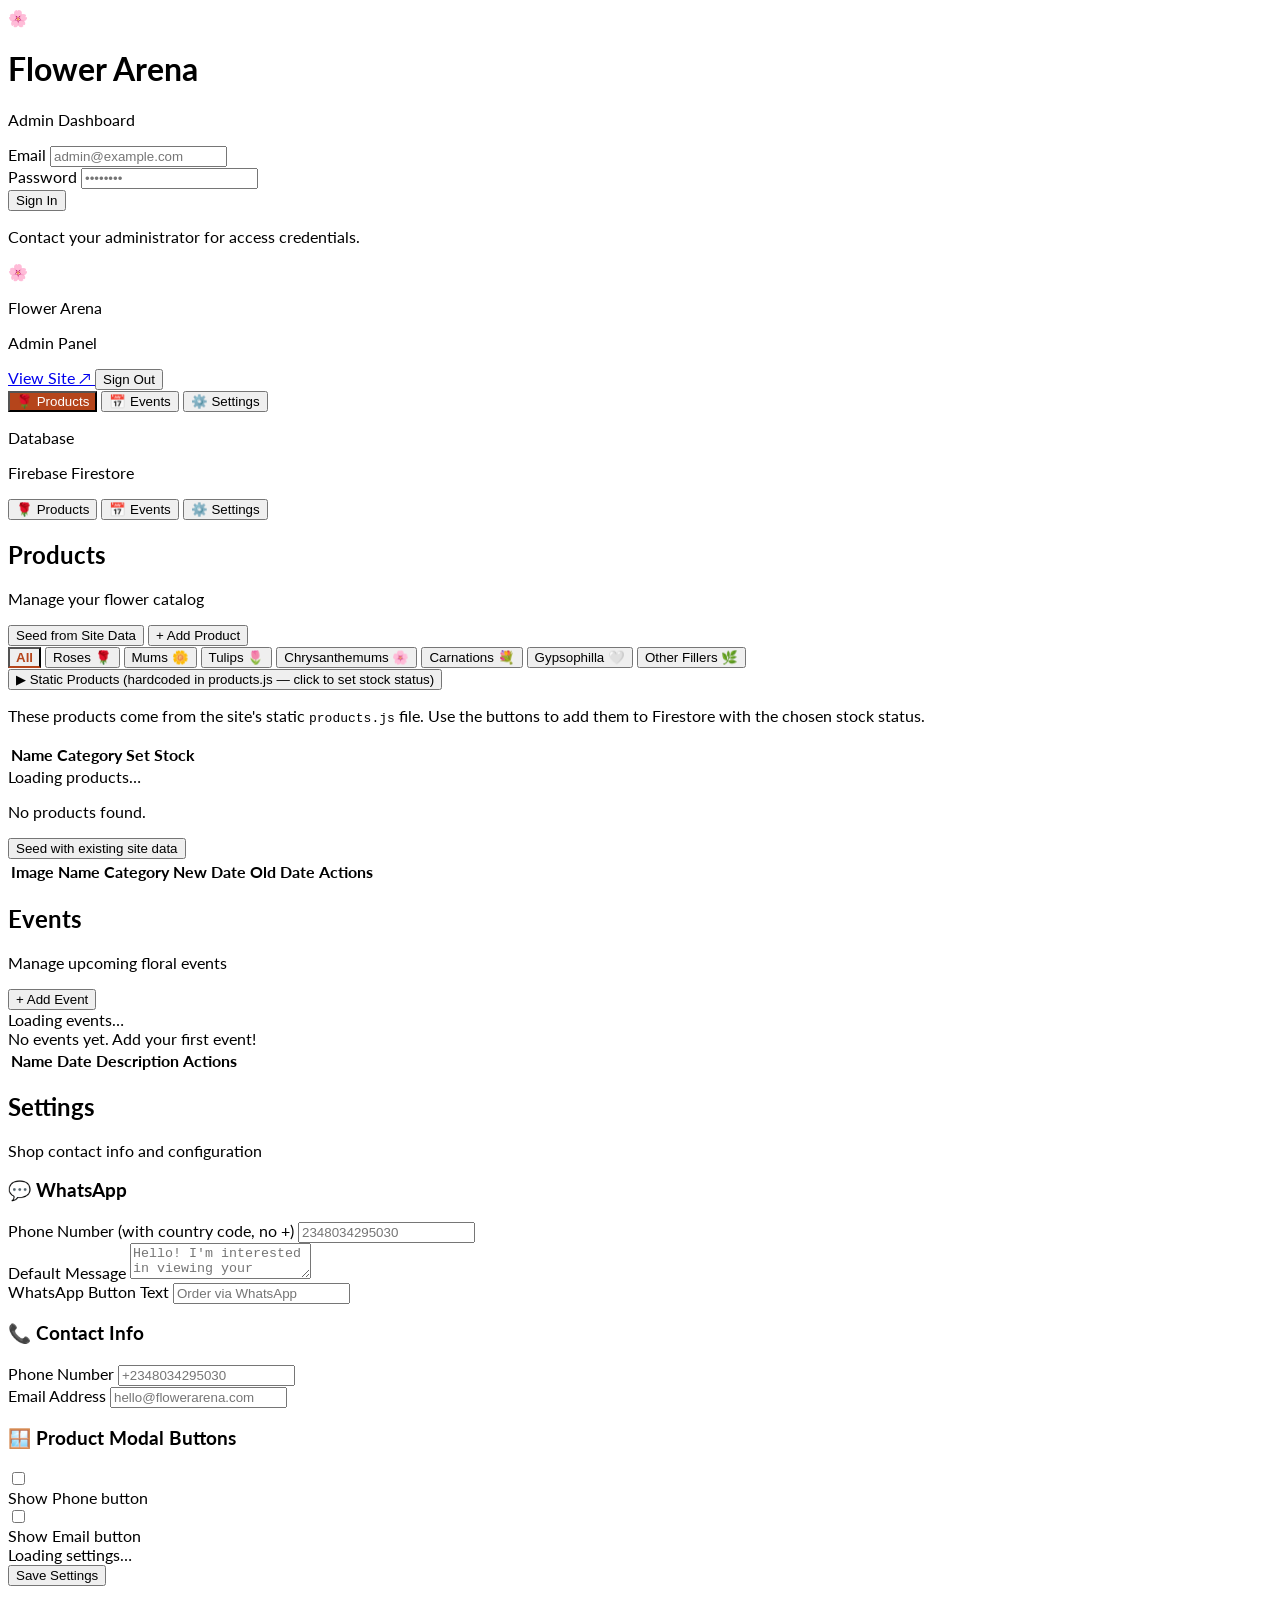
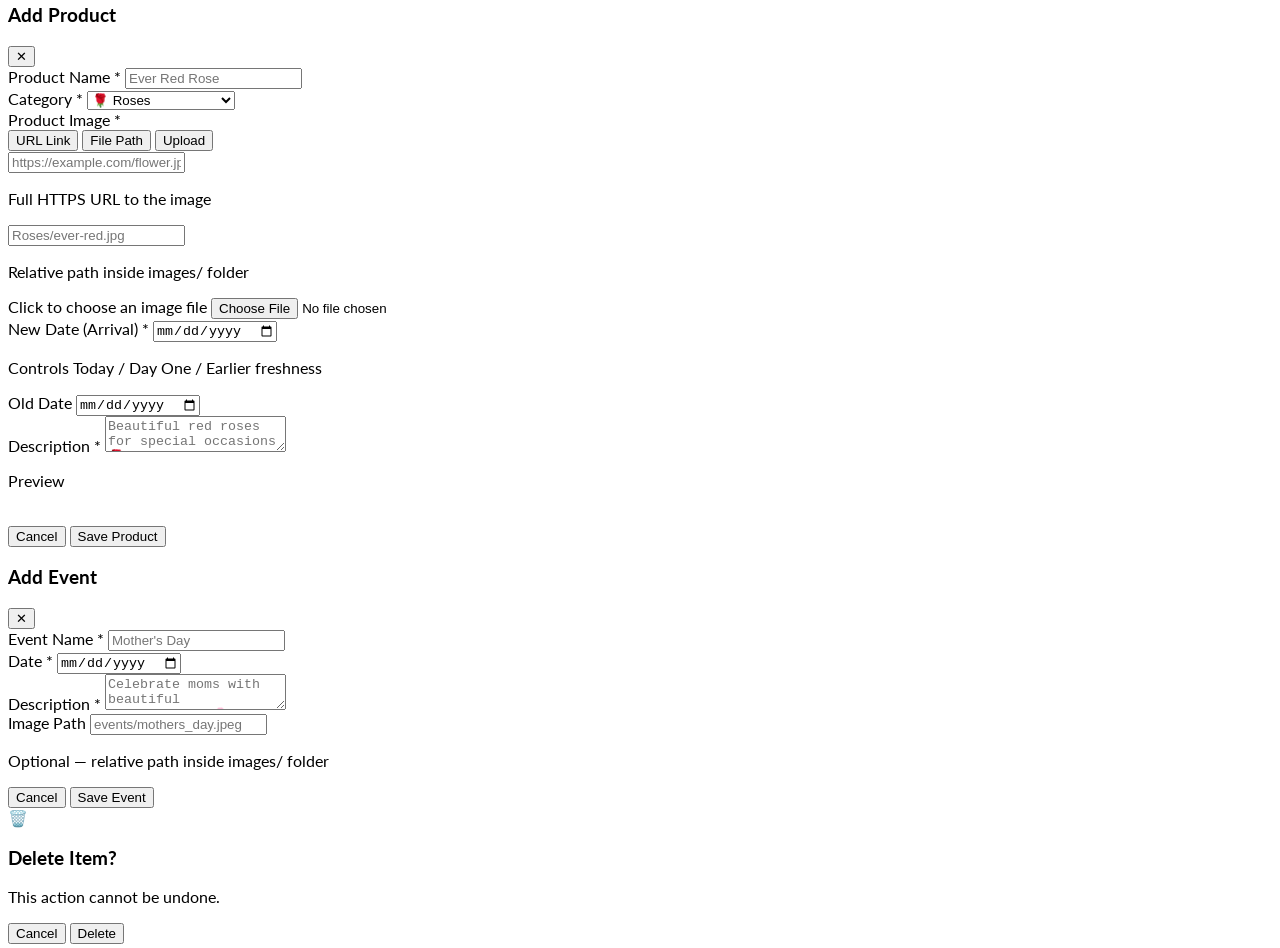
==== admin.html @ c1622f8e "fix: admin login — fix api/config.js CJS syntax and add fetch error handling Agent-Logs-Url: https:/" ====
<!DOCTYPE html>
<html lang="en">
<head>
  <meta charset="UTF-8">
  <meta name="viewport" content="width=device-width, initial-scale=1.0">
  <title>Flower Arena — Admin</title>
  <link rel="icon" href="data:image/svg+xml,<svg xmlns='http://www.w3.org/2000/svg'><text y='32' font-size='32'>⚙️</text></svg>">
  <link rel="preconnect" href="https://fonts.googleapis.com">
  <link rel="preconnect" href="https://fonts.gstatic.com" crossorigin>
  <link href="https://fonts.googleapis.com/css2?family=Playfair+Display:wght@400;700&family=Lato:wght@300;400;700&display=swap" rel="stylesheet">
  <script src="https://cdn.tailwindcss.com"></script>
  <script>
    tailwind.config = {
      theme: {
        extend: {
          fontFamily: {
            heading: ['"Playfair Display"', 'Georgia', 'serif'],
            body: ['"Lato"', 'Arial', 'sans-serif'],
          },
          colors: {
            primary: '#b5451b',
            accent: '#f4a261',
            espresso: '#3d2b1f',
            header: '#1e1008',
            cream: '#fdf6f0',
            muted: '#5a4a3f',
          }
        }
      }
    };
  </script>
  <style>
    body { font-family: 'Lato', sans-serif; }
    .sidebar-link { transition: background 0.15s, color 0.15s; }
    .sidebar-link.active { background: #b5451b; color: white; }
    .tab-active { border-bottom: 2px solid #b5451b; color: #b5451b; font-weight: 700; }
    .modal-overlay { background: rgba(30,16,8,0.55); backdrop-filter: blur(3px); }
    #toast { transition: opacity 0.3s, transform 0.3s; }
    .img-preview { max-height: 60px; max-width: 80px; object-fit: cover; border-radius: 6px; }
    tr:hover { background: #fdf6f0; }
    input[type=date]::-webkit-calendar-picker-indicator { cursor: pointer; }
  </style>
</head>
<body class="bg-gray-100 text-espresso font-body min-h-screen">

<!-- ═══════════════════════════════════════
     LOGIN SCREEN
═══════════════════════════════════════ -->
<div id="login-screen" class="min-h-screen flex items-center justify-center px-4 bg-gradient-to-br from-cream to-orange-50">
  <div class="bg-white rounded-3xl shadow-2xl p-8 w-full max-w-sm">
    <div class="text-center mb-7">
      <div class="text-5xl mb-3">🌸</div>
      <h1 class="font-heading text-2xl font-bold text-espresso">Flower Arena</h1>
      <p class="text-sm text-muted mt-1">Admin Dashboard</p>
    </div>
    <form id="login-form" class="space-y-4">
      <div>
        <label class="block text-xs font-bold uppercase tracking-wider text-muted mb-1">Email</label>
        <input id="login-email" type="email" required placeholder="admin@example.com"
          class="w-full border border-gray-200 rounded-xl px-4 py-3 text-sm focus:outline-none focus:ring-2 focus:ring-primary/40 transition">
      </div>
      <div>
        <label class="block text-xs font-bold uppercase tracking-wider text-muted mb-1">Password</label>
        <input id="login-password" type="password" required placeholder="••••••••"
          class="w-full border border-gray-200 rounded-xl px-4 py-3 text-sm focus:outline-none focus:ring-2 focus:ring-primary/40 transition">
      </div>
      <div id="login-error" class="hidden text-red-600 text-xs bg-red-50 rounded-lg px-3 py-2"></div>
      <button type="submit" id="login-btn"
        class="w-full bg-primary hover:bg-primary/90 text-white font-bold py-3 rounded-xl transition-all active:scale-95 shadow-lg shadow-primary/30">
        Sign In
      </button>
    </form>
    <p class="text-center text-xs text-muted mt-6 opacity-60">Contact your administrator for access credentials.</p>
  </div>
</div>

<!-- ═══════════════════════════════════════
     ADMIN APP
═══════════════════════════════════════ -->
<div id="admin-app" class="hidden min-h-screen flex flex-col">

  <!-- Top Header -->
  <header class="bg-header text-white flex items-center justify-between px-5 py-3 shadow-lg z-50 sticky top-0">
    <div class="flex items-center gap-3">
      <span class="text-2xl">🌸</span>
      <div>
        <p class="font-heading font-bold text-base leading-tight">Flower Arena</p>
        <p class="text-[10px] text-accent/80 uppercase tracking-widest">Admin Panel</p>
      </div>
    </div>
    <div class="flex items-center gap-3">
      <span id="admin-email" class="text-xs text-white/60 hidden sm:block"></span>
      <a href="/" target="_blank" class="text-xs text-accent hover:text-white transition px-3 py-1.5 rounded-lg hover:bg-white/10">
        View Site ↗
      </a>
      <button id="logout-btn" class="text-xs bg-white/10 hover:bg-white/20 text-white px-3 py-1.5 rounded-lg transition">
        Sign Out
      </button>
    </div>
  </header>

  <div class="flex flex-1 overflow-hidden">

    <!-- Sidebar -->
    <aside class="w-56 bg-espresso text-white flex-shrink-0 flex flex-col py-6 shadow-xl hidden md:flex">
      <nav class="space-y-1 px-3 flex-1">
        <button onclick="showSection('products')" id="nav-products"
          class="sidebar-link active w-full text-left px-4 py-3 rounded-xl text-sm font-bold flex items-center gap-3">
          <span>🌹</span> Products
        </button>
        <button onclick="showSection('events')" id="nav-events"
          class="sidebar-link w-full text-left px-4 py-3 rounded-xl text-sm font-bold flex items-center gap-3 text-white/70">
          <span>📅</span> Events
        </button>
        <button onclick="showSection('settings')" id="nav-settings"
          class="sidebar-link w-full text-left px-4 py-3 rounded-xl text-sm font-bold flex items-center gap-3 text-white/70">
          <span>⚙️</span> Settings
        </button>
      </nav>
      <div class="px-3 mt-4">
        <div class="bg-white/5 rounded-xl px-4 py-3">
          <p class="text-[10px] text-white/40 uppercase tracking-wider mb-1">Database</p>
          <p class="text-xs text-white/60">Firebase Firestore</p>
        </div>
      </div>
    </aside>

    <!-- Mobile Tab Bar -->
    <div class="md:hidden fixed bottom-0 left-0 right-0 bg-espresso z-40 flex border-t border-white/10">
      <button onclick="showSection('products')" id="mob-products" class="flex-1 py-3 text-xs flex flex-col items-center gap-0.5 text-white/50 transition">
        <span class="text-base">🌹</span> Products
      </button>
      <button onclick="showSection('events')" id="mob-events" class="flex-1 py-3 text-xs flex flex-col items-center gap-0.5 text-white/50 transition">
        <span class="text-base">📅</span> Events
      </button>
      <button onclick="showSection('settings')" id="mob-settings" class="flex-1 py-3 text-xs flex flex-col items-center gap-0.5 text-white/50 transition">
        <span class="text-base">⚙️</span> Settings
      </button>
    </div>

    <!-- Main Content -->
    <main class="flex-1 overflow-y-auto px-4 md:px-8 py-6 pb-20 md:pb-8">

      <!-- ── PRODUCTS SECTION ── -->
      <section id="section-products">
        <div class="flex flex-col sm:flex-row sm:items-center justify-between gap-3 mb-5">
          <div>
            <h2 class="font-heading text-2xl font-bold text-espresso">Products</h2>
            <p class="text-sm text-muted">Manage your flower catalog</p>
          </div>
          <div class="flex gap-2">
            <button onclick="seedFromStaticData()" id="seed-btn"
              class="text-xs border border-primary text-primary hover:bg-primary hover:text-white px-3 py-2 rounded-lg transition hidden">
              Seed from Site Data
            </button>
            <button onclick="openProductModal(null)"
              class="bg-primary hover:bg-primary/90 text-white text-sm font-bold px-4 py-2 rounded-lg transition shadow-sm flex items-center gap-2">
              <span class="text-base leading-none">+</span> Add Product
            </button>
          </div>
        </div>

        <!-- Category Filter -->
        <div class="flex flex-wrap gap-1 mb-4 border-b border-gray-200">
          <button onclick="filterProducts('All')" id="cat-All" class="tab-active px-4 py-2 text-sm">All</button>
          <button onclick="filterProducts('Roses')" id="cat-Roses" class="px-4 py-2 text-sm text-muted hover:text-primary transition">Roses 🌹</button>
          <button onclick="filterProducts('Mums')" id="cat-Mums" class="px-4 py-2 text-sm text-muted hover:text-primary transition">Mums 🌼</button>
          <button onclick="filterProducts('Tulips')" id="cat-Tulips" class="px-4 py-2 text-sm text-muted hover:text-primary transition">Tulips 🌷</button>
          <button onclick="filterProducts('Chrysanthemums')" id="cat-Chrysanthemums" class="px-4 py-2 text-sm text-muted hover:text-primary transition">Chrysanthemums 🌸</button>
          <button onclick="filterProducts('Carnations')" id="cat-Carnations" class="px-4 py-2 text-sm text-muted hover:text-primary transition">Carnations 💐</button>
          <button onclick="filterProducts('Gypsophilla')" id="cat-Gypsophilla" class="px-4 py-2 text-sm text-muted hover:text-primary transition">Gypsophilla 🤍</button>
          <button onclick="filterProducts('Other Fillers')" id="cat-Other-Fillers" class="px-4 py-2 text-sm text-muted hover:text-primary transition">Other Fillers 🌿</button>
        </div>

        <!-- Static Products Panel -->
        <div class="mb-4">
          <button type="button" onclick="toggleStaticPanel()"
            class="flex items-center gap-2 text-sm font-bold text-muted hover:text-primary transition px-1 py-2 w-full text-left">
            <span id="static-panel-arrow" class="transition-transform duration-200">▶</span>
            Static Products
            <span class="text-[10px] font-normal normal-case text-muted/70">(hardcoded in products.js — click to set stock status)</span>
          </button>
          <div id="static-products-panel" class="hidden bg-white rounded-2xl shadow-sm overflow-hidden mt-1">
            <div class="px-4 py-3 border-b border-gray-100 bg-amber-50">
              <p class="text-xs text-amber-800">These products come from the site's static <code class="font-mono">products.js</code> file. Use the buttons to add them to Firestore with the chosen stock status.</p>
            </div>
            <table class="w-full text-sm">
              <thead class="bg-gray-50 border-b border-gray-100">
                <tr>
                  <th class="text-left px-4 py-2 text-xs text-muted uppercase tracking-wider font-bold">Name</th>
                  <th class="text-left px-4 py-2 text-xs text-muted uppercase tracking-wider font-bold hidden sm:table-cell">Category</th>
                  <th class="text-right px-4 py-2 text-xs text-muted uppercase tracking-wider font-bold">Set Stock</th>
                </tr>
              </thead>
              <tbody id="static-products-tbody" class="divide-y divide-gray-50"></tbody>
            </table>
          </div>
        </div>

        <!-- Products Table -->
        <div class="bg-white rounded-2xl shadow-sm overflow-hidden">
          <div id="products-loading" class="py-12 text-center text-muted text-sm">Loading products…</div>
          <div id="products-empty" class="hidden py-12 text-center">
            <p class="text-muted text-sm mb-3">No products found.</p>
            <button onclick="seedFromStaticData()" class="text-sm text-primary underline hover:no-underline">Seed with existing site data</button>
          </div>
          <table id="products-table" class="hidden w-full text-sm">
            <thead class="bg-gray-50 border-b border-gray-100">
              <tr>
                <th class="text-left px-4 py-3 text-xs text-muted uppercase tracking-wider font-bold">Image</th>
                <th class="text-left px-4 py-3 text-xs text-muted uppercase tracking-wider font-bold">Name</th>
                <th class="text-left px-4 py-3 text-xs text-muted uppercase tracking-wider font-bold hidden sm:table-cell">Category</th>
                <th class="text-left px-4 py-3 text-xs text-muted uppercase tracking-wider font-bold hidden md:table-cell">New Date</th>
                <th class="text-left px-4 py-3 text-xs text-muted uppercase tracking-wider font-bold hidden lg:table-cell">Old Date</th>
                <th class="text-right px-4 py-3 text-xs text-muted uppercase tracking-wider font-bold">Actions</th>
              </tr>
            </thead>
            <tbody id="products-tbody" class="divide-y divide-gray-50"></tbody>
          </table>
        </div>
      </section>

      <!-- ── EVENTS SECTION ── -->
      <section id="section-events" class="hidden">
        <div class="flex flex-col sm:flex-row sm:items-center justify-between gap-3 mb-5">
          <div>
            <h2 class="font-heading text-2xl font-bold text-espresso">Events</h2>
            <p class="text-sm text-muted">Manage upcoming floral events</p>
          </div>
          <button onclick="openEventModal(null)"
            class="bg-primary hover:bg-primary/90 text-white text-sm font-bold px-4 py-2 rounded-lg transition shadow-sm flex items-center gap-2">
            <span class="text-base leading-none">+</span> Add Event
          </button>
        </div>
        <div class="bg-white rounded-2xl shadow-sm overflow-hidden">
          <div id="events-loading" class="py-12 text-center text-muted text-sm">Loading events…</div>
          <div id="events-empty" class="hidden py-12 text-center text-muted text-sm">No events yet. Add your first event!</div>
          <table id="events-table" class="hidden w-full text-sm">
            <thead class="bg-gray-50 border-b border-gray-100">
              <tr>
                <th class="text-left px-4 py-3 text-xs text-muted uppercase tracking-wider font-bold">Name</th>
                <th class="text-left px-4 py-3 text-xs text-muted uppercase tracking-wider font-bold hidden sm:table-cell">Date</th>
                <th class="text-left px-4 py-3 text-xs text-muted uppercase tracking-wider font-bold hidden md:table-cell">Description</th>
                <th class="text-right px-4 py-3 text-xs text-muted uppercase tracking-wider font-bold">Actions</th>
              </tr>
            </thead>
            <tbody id="events-tbody" class="divide-y divide-gray-50"></tbody>
          </table>
        </div>
      </section>

      <!-- ── SETTINGS SECTION ── -->
      <section id="section-settings" class="hidden">
        <div class="mb-5">
          <h2 class="font-heading text-2xl font-bold text-espresso">Settings</h2>
          <p class="text-sm text-muted">Shop contact info and configuration</p>
        </div>
        <div class="max-w-xl">
          <form id="settings-form" class="space-y-5">

            <!-- WhatsApp -->
            <div class="bg-white rounded-2xl shadow-sm p-5 space-y-4">
              <h3 class="font-bold text-espresso flex items-center gap-2 text-base">💬 WhatsApp</h3>
              <div>
                <label class="block text-xs font-bold uppercase tracking-wider text-muted mb-1">Phone Number <span class="text-gray-400 font-normal normal-case">(with country code, no +)</span></label>
                <input id="cfg-wa-number" type="text" placeholder="2348034295030"
                  class="w-full border border-gray-200 rounded-xl px-4 py-2.5 text-sm focus:outline-none focus:ring-2 focus:ring-primary/40">
              </div>
              <div>
                <label class="block text-xs font-bold uppercase tracking-wider text-muted mb-1">Default Message</label>
                <textarea id="cfg-wa-msg" rows="2" placeholder="Hello! I'm interested in viewing your products."
                  class="w-full border border-gray-200 rounded-xl px-4 py-2.5 text-sm focus:outline-none focus:ring-2 focus:ring-primary/40 resize-none"></textarea>
              </div>
              <div>
                <label class="block text-xs font-bold uppercase tracking-wider text-muted mb-1">WhatsApp Button Text</label>
                <input id="cfg-wa-btn-text" type="text" placeholder="Order via WhatsApp"
                  class="w-full border border-gray-200 rounded-xl px-4 py-2.5 text-sm focus:outline-none focus:ring-2 focus:ring-primary/40">
              </div>
            </div>

            <!-- Contact -->
            <div class="bg-white rounded-2xl shadow-sm p-5 space-y-4">
              <h3 class="font-bold text-espresso flex items-center gap-2 text-base">📞 Contact Info</h3>
              <div>
                <label class="block text-xs font-bold uppercase tracking-wider text-muted mb-1">Phone Number</label>
                <input id="cfg-phone" type="text" placeholder="+2348034295030"
                  class="w-full border border-gray-200 rounded-xl px-4 py-2.5 text-sm focus:outline-none focus:ring-2 focus:ring-primary/40">
              </div>
              <div>
                <label class="block text-xs font-bold uppercase tracking-wider text-muted mb-1">Email Address</label>
                <input id="cfg-email" type="email" placeholder="hello@flowerarena.com"
                  class="w-full border border-gray-200 rounded-xl px-4 py-2.5 text-sm focus:outline-none focus:ring-2 focus:ring-primary/40">
              </div>
            </div>

            <!-- Modal Buttons -->
            <div class="bg-white rounded-2xl shadow-sm p-5 space-y-3">
              <h3 class="font-bold text-espresso flex items-center gap-2 text-base">🪟 Product Modal Buttons</h3>
              <label class="flex items-center gap-3 cursor-pointer">
                <div class="relative">
                  <input id="cfg-show-phone" type="checkbox" class="sr-only peer">
                  <div class="w-10 h-6 bg-gray-200 rounded-full peer-checked:bg-primary transition-colors"></div>
                  <div class="absolute top-0.5 left-0.5 w-5 h-5 bg-white rounded-full shadow transition-transform peer-checked:translate-x-4"></div>
                </div>
                <span class="text-sm text-espresso">Show Phone button</span>
              </label>
              <label class="flex items-center gap-3 cursor-pointer">
                <div class="relative">
                  <input id="cfg-show-email" type="checkbox" class="sr-only peer">
                  <div class="w-10 h-6 bg-gray-200 rounded-full peer-checked:bg-primary transition-colors"></div>
                  <div class="absolute top-0.5 left-0.5 w-5 h-5 bg-white rounded-full shadow transition-transform peer-checked:translate-x-4"></div>
                </div>
                <span class="text-sm text-espresso">Show Email button</span>
              </label>
            </div>

            <div id="settings-loading" class="hidden text-center text-muted text-sm py-2">Loading settings…</div>

            <button type="submit"
              class="w-full bg-primary hover:bg-primary/90 text-white font-bold py-3 rounded-xl transition active:scale-95 shadow-lg shadow-primary/20">
              Save Settings
            </button>
          </form>
        </div>
      </section>

    </main>
  </div>
</div>

<!-- ═══════════════════════════════════════
     PRODUCT MODAL
═══════════════════════════════════════ -->
<div id="product-modal" class="fixed inset-0 z-[200] hidden items-center justify-center p-4">
  <div class="absolute inset-0 modal-overlay" onclick="closeProductModal()"></div>
  <div class="relative bg-white rounded-2xl shadow-2xl w-full max-w-lg overflow-hidden">
    <div class="flex items-center justify-between px-6 py-4 border-b border-gray-100">
      <h3 id="product-modal-title" class="font-heading font-bold text-lg text-espresso">Add Product</h3>
      <button onclick="closeProductModal()" class="text-muted hover:text-espresso text-xl leading-none">✕</button>
    </div>
    <form id="product-form" class="p-6 space-y-4 max-h-[80vh] overflow-y-auto">
      <input type="hidden" id="product-id">
      <div class="grid grid-cols-2 gap-4">
        <div class="col-span-2">
          <label class="block text-xs font-bold uppercase tracking-wider text-muted mb-1">Product Name *</label>
          <input id="p-name" type="text" required placeholder="Ever Red Rose"
            class="w-full border border-gray-200 rounded-xl px-4 py-2.5 text-sm focus:outline-none focus:ring-2 focus:ring-primary/40">
        </div>
        <div>
          <label class="block text-xs font-bold uppercase tracking-wider text-muted mb-1">Category *</label>
          <select id="p-category" required
            class="w-full border border-gray-200 rounded-xl px-4 py-2.5 text-sm focus:outline-none focus:ring-2 focus:ring-primary/40 bg-white">
            <option value="Roses">🌹 Roses</option>
            <option value="Mums">🌼 Mums</option>
            <option value="Tulips">🌷 Tulips</option>
            <option value="Chrysanthemums">🌸 Chrysanthemums</option>
            <option value="Carnations">💐 Carnations</option>
            <option value="Gypsophilla">🤍 Gypsophilla</option>
            <option value="Other Fillers">🌿 Other Fillers</option>
          </select>
        </div>
        <div class="col-span-2">
          <label class="block text-xs font-bold uppercase tracking-wider text-muted mb-2">Product Image *</label>
          <!-- Image source tabs -->
          <div class="flex gap-1 mb-3 bg-gray-100 rounded-lg p-1">
            <button type="button" id="img-tab-url" onclick="switchImgTab('url')"
              class="img-tab flex-1 text-xs py-1.5 rounded-md font-medium transition bg-white text-primary shadow-sm">URL Link</button>
            <button type="button" id="img-tab-path" onclick="switchImgTab('path')"
              class="img-tab flex-1 text-xs py-1.5 rounded-md font-medium transition text-muted">File Path</button>
            <button type="button" id="img-tab-upload" onclick="switchImgTab('upload')"
              class="img-tab flex-1 text-xs py-1.5 rounded-md font-medium transition text-muted">Upload</button>
          </div>
          <!-- URL input -->
          <div id="img-input-url">
            <input id="p-image-url" type="url" placeholder="https://example.com/flower.jpg"
              class="w-full border border-gray-200 rounded-xl px-4 py-2.5 text-sm focus:outline-none focus:ring-2 focus:ring-primary/40">
            <p class="text-[10px] text-muted mt-1">Full HTTPS URL to the image</p>
          </div>
          <!-- Path input -->
          <div id="img-input-path" class="hidden">
            <input id="p-image-path" type="text" placeholder="Roses/ever-red.jpg"
              class="w-full border border-gray-200 rounded-xl px-4 py-2.5 text-sm focus:outline-none focus:ring-2 focus:ring-primary/40">
            <p class="text-[10px] text-muted mt-1">Relative path inside images/ folder</p>
          </div>
          <!-- Upload input -->
          <div id="img-input-upload" class="hidden">
            <label class="block w-full cursor-pointer border-2 border-dashed border-gray-200 rounded-xl px-4 py-4 text-sm text-center hover:border-primary/40 transition">
              <span id="upload-label-text">Click to choose an image file</span>
              <input id="p-image-file" type="file" accept="image/*" class="hidden">
            </label>
            <div id="upload-status" class="hidden text-xs mt-1"></div>
          </div>
          <!-- Hidden field carrying final image value -->
          <input type="hidden" id="p-image">
        </div>
        <div>
          <label class="block text-xs font-bold uppercase tracking-wider text-muted mb-1">New Date (Arrival) *</label>
          <input id="p-new" type="date" required
            class="w-full border border-gray-200 rounded-xl px-4 py-2.5 text-sm focus:outline-none focus:ring-2 focus:ring-primary/40">
          <p class="text-[10px] text-muted mt-1">Controls Today / Day One / Earlier freshness</p>
        </div>
        <div>
          <label class="block text-xs font-bold uppercase tracking-wider text-muted mb-1">Old Date</label>
          <input id="p-old" type="date"
            class="w-full border border-gray-200 rounded-xl px-4 py-2.5 text-sm focus:outline-none focus:ring-2 focus:ring-primary/40">
        </div>
        <div class="col-span-2">
          <label class="block text-xs font-bold uppercase tracking-wider text-muted mb-1">Description *</label>
          <textarea id="p-description" required rows="2" placeholder="Beautiful red roses for special occasions 🌹"
            class="w-full border border-gray-200 rounded-xl px-4 py-2.5 text-sm focus:outline-none focus:ring-2 focus:ring-primary/40 resize-none"></textarea>
        </div>
      </div>
      <!-- Image preview -->
      <div id="p-preview-wrap" class="hidden">
        <p class="text-xs text-muted uppercase tracking-wider font-bold mb-1">Preview</p>
        <img id="p-preview" src="" alt="" class="img-preview">
      </div>
      <div class="flex gap-3 pt-2">
        <button type="button" onclick="closeProductModal()"
          class="flex-1 border border-gray-200 text-muted py-2.5 rounded-xl text-sm font-bold hover:bg-gray-50 transition">Cancel</button>
        <button type="submit"
          class="flex-1 bg-primary text-white py-2.5 rounded-xl text-sm font-bold hover:bg-primary/90 transition shadow-sm">Save Product</button>
      </div>
    </form>
  </div>
</div>

<!-- ═══════════════════════════════════════
     EVENT MODAL
═══════════════════════════════════════ -->
<div id="event-modal" class="fixed inset-0 z-[200] hidden items-center justify-center p-4">
  <div class="absolute inset-0 modal-overlay" onclick="closeEventModal()"></div>
  <div class="relative bg-white rounded-2xl shadow-2xl w-full max-w-md overflow-hidden">
    <div class="flex items-center justify-between px-6 py-4 border-b border-gray-100">
      <h3 id="event-modal-title" class="font-heading font-bold text-lg text-espresso">Add Event</h3>
      <button onclick="closeEventModal()" class="text-muted hover:text-espresso text-xl leading-none">✕</button>
    </div>
    <form id="event-form" class="p-6 space-y-4">
      <input type="hidden" id="event-id">
      <div>
        <label class="block text-xs font-bold uppercase tracking-wider text-muted mb-1">Event Name *</label>
        <input id="e-name" type="text" required placeholder="Mother's Day"
          class="w-full border border-gray-200 rounded-xl px-4 py-2.5 text-sm focus:outline-none focus:ring-2 focus:ring-primary/40">
      </div>
      <div>
        <label class="block text-xs font-bold uppercase tracking-wider text-muted mb-1">Date *</label>
        <input id="e-date" type="date" required
          class="w-full border border-gray-200 rounded-xl px-4 py-2.5 text-sm focus:outline-none focus:ring-2 focus:ring-primary/40">
      </div>
      <div>
        <label class="block text-xs font-bold uppercase tracking-wider text-muted mb-1">Description *</label>
        <textarea id="e-description" required rows="2" placeholder="Celebrate moms with beautiful arrangements 🌸"
          class="w-full border border-gray-200 rounded-xl px-4 py-2.5 text-sm focus:outline-none focus:ring-2 focus:ring-primary/40 resize-none"></textarea>
      </div>
      <div>
        <label class="block text-xs font-bold uppercase tracking-wider text-muted mb-1">Image Path</label>
        <input id="e-image" type="text" placeholder="events/mothers_day.jpeg"
          class="w-full border border-gray-200 rounded-xl px-4 py-2.5 text-sm focus:outline-none focus:ring-2 focus:ring-primary/40">
        <p class="text-[10px] text-muted mt-1">Optional — relative path inside images/ folder</p>
      </div>
      <div class="flex gap-3 pt-2">
        <button type="button" onclick="closeEventModal()"
          class="flex-1 border border-gray-200 text-muted py-2.5 rounded-xl text-sm font-bold hover:bg-gray-50 transition">Cancel</button>
        <button type="submit"
          class="flex-1 bg-primary text-white py-2.5 rounded-xl text-sm font-bold hover:bg-primary/90 transition shadow-sm">Save Event</button>
      </div>
    </form>
  </div>
</div>

<!-- ═══════════════════════════════════════
     CONFIRM DELETE MODAL
═══════════════════════════════════════ -->
<div id="confirm-modal" class="fixed inset-0 z-[300] hidden items-center justify-center p-4">
  <div class="absolute inset-0 modal-overlay" onclick="closeConfirm()"></div>
  <div class="relative bg-white rounded-2xl shadow-2xl w-full max-w-sm p-6 text-center">
    <div class="text-4xl mb-3">🗑️</div>
    <h3 class="font-heading font-bold text-lg text-espresso mb-1">Delete Item?</h3>
    <p id="confirm-msg" class="text-sm text-muted mb-5">This action cannot be undone.</p>
    <div class="flex gap-3">
      <button onclick="closeConfirm()" class="flex-1 border border-gray-200 text-muted py-2.5 rounded-xl text-sm font-bold hover:bg-gray-50 transition">Cancel</button>
      <button id="confirm-yes" class="flex-1 bg-red-500 text-white py-2.5 rounded-xl text-sm font-bold hover:bg-red-600 transition">Delete</button>
    </div>
  </div>
</div>

<!-- Toast -->
<div id="toast" class="fixed bottom-24 md:bottom-6 left-1/2 -translate-x-1/2 z-[500] opacity-0 pointer-events-none px-5 py-3 rounded-xl text-white text-sm font-bold shadow-xl transform translate-y-2">
</div>

<!-- Static data (for seeding Firestore) -->
<script src="config.js"></script>
<script src="products.js"></script>
<script src="events.js"></script>

<!-- Firebase -->
<script type="module">
import { initializeApp } from "https://www.gstatic.com/firebasejs/12.11.0/firebase-app.js";
import { getAuth, signInWithEmailAndPassword, signOut, onAuthStateChanged }
  from "https://www.gstatic.com/firebasejs/12.11.0/firebase-auth.js";
import { getFirestore, collection, getDocs, addDoc, setDoc,
  doc, deleteDoc, updateDoc, getDoc, query, orderBy }
  from "https://www.gstatic.com/firebasejs/12.11.0/firebase-firestore.js";

// ── Fetch config from Vercel serverless function ───
let app, auth, db;
try {
  const cfgRes = await fetch('/api/config');
  if (!cfgRes.ok) throw new Error(`/api/config returned ${cfgRes.status}`);
  const cfg = await cfgRes.json();
  app  = initializeApp(cfg.firebase);
  auth = getAuth(app);
  db   = getFirestore(app);
} catch (err) {
  console.error('[Flower Arena] Failed to load config:', err);
  const errEl = document.getElementById('login-error');
  if (errEl) {
    errEl.textContent = 'Configuration error — please check Vercel environment variables.';
    errEl.classList.remove('hidden');
  }
  throw err; // stop module execution
}

// ── Data State ─────────────────────────────────────
let allProducts = [];
let allEvents = [];
let currentFilter = 'All';
let confirmCallback = null;

// ── Auth ───────────────────────────────────────────
onAuthStateChanged(auth, user => {
  if (user) {
    document.getElementById('login-screen').classList.add('hidden');
    document.getElementById('admin-app').classList.remove('hidden');
    document.getElementById('admin-app').classList.add('flex');
    const emailEl = document.getElementById('admin-email');
    if (emailEl) emailEl.textContent = user.email;
    loadAllData();
  } else {
    document.getElementById('login-screen').classList.remove('hidden');
    document.getElementById('admin-app').classList.add('hidden');
    document.getElementById('admin-app').classList.remove('flex');
  }
});

document.getElementById('login-form').addEventListener('submit', async e => {
  e.preventDefault();
  const email = document.getElementById('login-email').value.trim();
  const password = document.getElementById('login-password').value;
  const btn = document.getElementById('login-btn');
  const err = document.getElementById('login-error');
  btn.textContent = 'Signing in…';
  btn.disabled = true;
  err.classList.add('hidden');
  try {
    await signInWithEmailAndPassword(auth, email, password);
  } catch (error) {
    err.textContent = friendlyAuthError(error.code);
    err.classList.remove('hidden');
    btn.textContent = 'Sign In';
    btn.disabled = false;
  }
});

document.getElementById('logout-btn').addEventListener('click', async () => {
  await signOut(auth);
});

function friendlyAuthError(code) {
  const map = {
    'auth/invalid-credential': 'Invalid email or password.',
    'auth/user-not-found': 'No account found with that email.',
    'auth/wrong-password': 'Incorrect password.',
    'auth/too-many-requests': 'Too many attempts. Please wait and try again.',
  };
  return map[code] || 'Sign-in failed. Please try again.';
}

// ── Load Data ──────────────────────────────────────
async function loadAllData() {
  await Promise.all([loadProducts(), loadEvents(), loadConfig()]);
}

async function loadProducts() {
  const tbody = document.getElementById('products-tbody');
  allProducts = [];
  try {
    const snap = await getDocs(collection(db, 'products'));
    snap.forEach(d => allProducts.push({ id: d.id, ...d.data() }));
    allProducts.sort((a, b) => {
      if (a.category !== b.category) return a.category.localeCompare(b.category);
      return (a.order || 0) - (b.order || 0);
    });
  } catch(e) { showToast('Failed to load products', 'error'); }
  renderProducts();
}

async function loadEvents() {
  allEvents = [];
  try {
    const snap = await getDocs(collection(db, 'events'));
    snap.forEach(d => allEvents.push({ id: d.id, ...d.data() }));
    allEvents.sort((a, b) => (a.date || '').localeCompare(b.date || ''));
  } catch(e) { showToast('Failed to load events', 'error'); }
  renderEvents();
}

async function loadConfig() {
  const el = id => document.getElementById(id);
  document.getElementById('settings-loading').classList.remove('hidden');
  try {
    const snap = await getDoc(doc(db, 'config', 'shopConfig'));
    if (snap.exists()) {
      const c = snap.data();
      el('cfg-wa-number').value = c.whatsapp?.number || '';
      el('cfg-wa-msg').value = c.whatsapp?.defaultMessage || '';
      el('cfg-wa-btn-text').value = c.modal?.whatsappBtnText || '';
      el('cfg-phone').value = c.phone || '';
      el('cfg-email').value = c.email || '';
      el('cfg-show-phone').checked = c.modal?.showPhoneBtn !== false;
      el('cfg-show-email').checked = c.modal?.showEmailBtn !== false;
    } else {
      // Seed from static config.js
      if (typeof shopConfig !== 'undefined') {
        const c = shopConfig;
        el('cfg-wa-number').value = c.whatsapp?.number || '';
        el('cfg-wa-msg').value = c.whatsapp?.defaultMessage || '';
        el('cfg-wa-btn-text').value = c.modal?.whatsappBtnText || '';
        el('cfg-phone').value = c.phone || '';
        el('cfg-email').value = c.email || '';
        el('cfg-show-phone').checked = c.modal?.showPhoneBtn !== false;
        el('cfg-show-email').checked = c.modal?.showEmailBtn !== false;
      }
    }
  } catch(e) { showToast('Failed to load settings', 'error'); }
  document.getElementById('settings-loading').classList.add('hidden');
}

// ── Render Products ────────────────────────────────
window.filterProducts = function(cat) {
  currentFilter = cat;
  document.querySelectorAll('[id^="cat-"]').forEach(btn => {
    btn.classList.remove('tab-active');
    btn.classList.add('text-muted');
  });
  const safeId = 'cat-' + cat.replace(/\s+/g, '-');
  const active = document.getElementById(safeId);
  if (active) { active.classList.add('tab-active'); active.classList.remove('text-muted'); }
  renderProducts();
};

function renderProducts() {
  const loading = document.getElementById('products-loading');
  const empty = document.getElementById('products-empty');
  const table = document.getElementById('products-table');
  const tbody = document.getElementById('products-tbody');
  const seedBtn = document.getElementById('seed-btn');

  loading.classList.add('hidden');
  const filtered = currentFilter === 'All' ? allProducts : allProducts.filter(p => p.category === currentFilter);

  if (allProducts.length === 0) {
    empty.classList.remove('hidden');
    table.classList.add('hidden');
    seedBtn.classList.remove('hidden');
    return;
  }
  empty.classList.add('hidden');
  seedBtn.classList.add('hidden');
  table.classList.remove('hidden');

  tbody.innerHTML = filtered.map(p => {
    const imgSrc = /^https?:\/\//.test(p.image) ? escHtml(p.image) : 'images/' + escHtml(p.image);
    return `
    <tr class="transition-colors">
      <td class="px-4 py-3">
        <img src="${imgSrc}" alt="" class="img-preview"
          onerror="this.style.opacity=0.3; this.title='Image not found';">
      </td>
      <td class="px-4 py-3">
        <p class="font-bold text-espresso text-sm">${escHtml(p.name)}</p>
        <p class="text-muted text-[11px] max-w-[180px] truncate">${escHtml(p.description || '')}</p>
      </td>
      <td class="px-4 py-3 hidden sm:table-cell">
        <span class="inline-block px-2 py-0.5 rounded-full text-[10px] font-bold uppercase bg-orange-50 text-primary border border-orange-100">
          ${escHtml(p.category)}
        </span>
      </td>
      <td class="px-4 py-3 hidden md:table-cell">
        <span class="text-xs font-mono text-espresso">${escHtml(p.New || '—')}</span>
        <span class="block text-[10px] text-muted">${freshnessLabel(p.New)}</span>
      </td>
      <td class="px-4 py-3 hidden lg:table-cell text-xs font-mono text-muted">${escHtml(p.Old || '—')}</td>
      <td class="px-4 py-3 text-right">
        <button onclick="setStockStatus('${p.id}','fresh')"
          class="text-[10px] px-2 py-1 rounded-lg border border-green-200 text-green-700 hover:bg-green-50 transition mr-1" title="Set In-Stock Fresh (today)">✅ Fresh</button>
        <button onclick="setStockStatus('${p.id}','still')"
          class="text-[10px] px-2 py-1 rounded-lg border border-yellow-200 text-yellow-700 hover:bg-yellow-50 transition mr-1" title="Set Still In-Stock (yesterday)">🟡 Still</button>
        <button onclick="openProductModal('${p.id}')"
          class="text-xs px-3 py-1.5 rounded-lg border border-gray-200 hover:bg-gray-50 transition mr-1 text-espresso">Edit</button>
        <button onclick="confirmDelete('product','${p.id}','${escHtml(p.name)}')"
          class="text-xs px-3 py-1.5 rounded-lg border border-red-100 text-red-500 hover:bg-red-50 transition">Delete</button>
      </td>
    </tr>
  `}).join('');
}

function freshnessLabel(dateStr) {
  if (!dateStr) return '';
  const today = new Date().toISOString().split('T')[0];
  const yesterday = new Date(Date.now()-86400000).toISOString().split('T')[0];
  const twoDaysAgo = new Date(Date.now()-2*86400000).toISOString().split('T')[0];
  if (dateStr >= today) return '✅ In-Stock Fresh';
  if (dateStr === yesterday || dateStr === twoDaysAgo) return '🟡 Still In-Stock';
  return '⚫ Out of Stock';
}

// ── Render Events ──────────────────────────────────
function renderEvents() {
  const loading = document.getElementById('events-loading');
  const empty = document.getElementById('events-empty');
  const table = document.getElementById('events-table');
  const tbody = document.getElementById('events-tbody');

  loading.classList.add('hidden');
  if (allEvents.length === 0) {
    empty.classList.remove('hidden');
    table.classList.add('hidden');
    return;
  }
  empty.classList.add('hidden');
  table.classList.remove('hidden');

  tbody.innerHTML = allEvents.map(ev => {
    const displayDate = ev.date ? new Date(ev.date + 'T00:00:00').toLocaleDateString('en-US', { year:'numeric', month:'short', day:'numeric' }) : '—';
    return `
    <tr class="transition-colors">
      <td class="px-4 py-3">
        <p class="font-bold text-espresso text-sm">${escHtml(ev.name)}</p>
      </td>
      <td class="px-4 py-3 hidden sm:table-cell text-sm text-muted">${displayDate}</td>
      <td class="px-4 py-3 hidden md:table-cell text-xs text-muted max-w-[220px] truncate">${escHtml(ev.description || '')}</td>
      <td class="px-4 py-3 text-right">
        <button onclick="openEventModal('${ev.id}')"
          class="text-xs px-3 py-1.5 rounded-lg border border-gray-200 hover:bg-gray-50 transition mr-1 text-espresso">Edit</button>
        <button onclick="confirmDelete('event','${ev.id}','${escHtml(ev.name)}')"
          class="text-xs px-3 py-1.5 rounded-lg border border-red-100 text-red-500 hover:bg-red-50 transition">Delete</button>
      </td>
    </tr>
  `}).join('');
}

// ── Product Modal ──────────────────────────────────
window.openProductModal = function(productId) {
  const modal = document.getElementById('product-modal');
  const form = document.getElementById('product-form');
  const title = document.getElementById('product-modal-title');
  form.reset();
  document.getElementById('p-preview-wrap').classList.add('hidden');
  document.getElementById('p-image').value = '';
  switchImgTab('url');

  if (productId) {
    const p = allProducts.find(x => x.id === productId);
    if (!p) return;
    title.textContent = 'Edit Product';
    document.getElementById('product-id').value = productId;
    document.getElementById('p-name').value = p.name || '';
    document.getElementById('p-category').value = p.category || 'Roses';
    document.getElementById('p-description').value = p.description || '';
    document.getElementById('p-new').value = p.New || '';
    document.getElementById('p-old').value = p.Old || '';
    if (p.image) {
      document.getElementById('p-image').value = p.image;
      if (/^https?:\/\//.test(p.image)) {
        switchImgTab('url');
        document.getElementById('p-image-url').value = p.image;
      } else {
        switchImgTab('path');
        document.getElementById('p-image-path').value = p.image;
      }
      const prev = document.getElementById('p-preview');
      prev.src = /^https?:\/\//.test(p.image) ? p.image : 'images/' + p.image;
      document.getElementById('p-preview-wrap').classList.remove('hidden');
    }
  } else {
    title.textContent = 'Add Product';
    document.getElementById('product-id').value = '';
    document.getElementById('p-new').value = new Date().toISOString().split('T')[0];
  }
  modal.classList.remove('hidden');
  modal.classList.add('flex');
};

window.closeProductModal = function() {
  document.getElementById('product-modal').classList.add('hidden');
  document.getElementById('product-modal').classList.remove('flex');
};

document.getElementById('product-form').addEventListener('submit', async e => {
  e.preventDefault();
  const id = document.getElementById('product-id').value;
  const imageVal = document.getElementById('p-image').value.trim();
  if (!imageVal) {
    showToast('Please provide a product image', 'error');
    return;
  }
  const data = {
    name: document.getElementById('p-name').value.trim(),
    category: document.getElementById('p-category').value,
    image: imageVal,
    description: document.getElementById('p-description').value.trim(),
    New: document.getElementById('p-new').value,
    Old: document.getElementById('p-old').value,
  };
  const btn = e.submitter;
  btn.textContent = 'Saving…';
  btn.disabled = true;
  try {
    if (id) {
      await updateDoc(doc(db, 'products', id), data);
      showToast('Product updated ✓', 'success');
    } else {
      await addDoc(collection(db, 'products'), data);
      showToast('Product added ✓', 'success');
    }
    closeProductModal();
    await loadProducts();
  } catch(err) {
    showToast('Save failed: ' + err.message, 'error');
  } finally {
    btn.textContent = 'Save Product';
    btn.disabled = false;
  }
});

// ── Event Modal ────────────────────────────────────
window.openEventModal = function(eventId) {
  const modal = document.getElementById('event-modal');
  const form = document.getElementById('event-form');
  form.reset();
  const title = document.getElementById('event-modal-title');

  if (eventId) {
    const ev = allEvents.find(x => x.id === eventId);
    if (!ev) return;
    title.textContent = 'Edit Event';
    document.getElementById('event-id').value = eventId;
    document.getElementById('e-name').value = ev.name || '';
    document.getElementById('e-date').value = ev.date || '';
    document.getElementById('e-description').value = ev.description || '';
    document.getElementById('e-image').value = ev.image || '';
  } else {
    title.textContent = 'Add Event';
    document.getElementById('event-id').value = '';
  }
  modal.classList.remove('hidden');
  modal.classList.add('flex');
};

window.closeEventModal = function() {
  document.getElementById('event-modal').classList.add('hidden');
  document.getElementById('event-modal').classList.remove('flex');
};

document.getElementById('event-form').addEventListener('submit', async e => {
  e.preventDefault();
  const id = document.getElementById('event-id').value;
  const data = {
    name: document.getElementById('e-name').value.trim(),
    date: document.getElementById('e-date').value,
    description: document.getElementById('e-description').value.trim(),
    image: document.getElementById('e-image').value.trim(),
  };
  const btn = e.submitter;
  btn.textContent = 'Saving…';
  btn.disabled = true;
  try {
    if (id) {
      await updateDoc(doc(db, 'events', id), data);
      showToast('Event updated ✓', 'success');
    } else {
      await addDoc(collection(db, 'events'), data);
      showToast('Event added ✓', 'success');
    }
    closeEventModal();
    await loadEvents();
  } catch(err) {
    showToast('Save failed: ' + err.message, 'error');
  } finally {
    btn.textContent = 'Save Event';
    btn.disabled = false;
  }
});

// ── Settings ───────────────────────────────────────
document.getElementById('settings-form').addEventListener('submit', async e => {
  e.preventDefault();
  const btn = e.submitter;
  btn.textContent = 'Saving…';
  btn.disabled = true;
  const data = {
    whatsapp: {
      number: document.getElementById('cfg-wa-number').value.trim(),
      defaultMessage: document.getElementById('cfg-wa-msg').value.trim(),
    },
    phone: document.getElementById('cfg-phone').value.trim(),
    email: document.getElementById('cfg-email').value.trim(),
    modal: {
      whatsappBtnText: document.getElementById('cfg-wa-btn-text').value.trim() || 'Order via WhatsApp',
      showPhoneBtn: document.getElementById('cfg-show-phone').checked,
      showEmailBtn: document.getElementById('cfg-show-email').checked,
    }
  };
  try {
    await setDoc(doc(db, 'config', 'shopConfig'), data);
    showToast('Settings saved ✓', 'success');
  } catch(err) {
    showToast('Save failed: ' + err.message, 'error');
  } finally {
    btn.textContent = 'Save Settings';
    btn.disabled = false;
  }
});

// ── Delete Confirm ─────────────────────────────────
window.confirmDelete = function(type, id, name) {
  const modal = document.getElementById('confirm-modal');
  document.getElementById('confirm-msg').textContent = `Delete "${name}"? This cannot be undone.`;
  confirmCallback = async () => {
    try {
      await deleteDoc(doc(db, type === 'product' ? 'products' : 'events', id));
      showToast('Deleted ✓', 'success');
      if (type === 'product') await loadProducts();
      else await loadEvents();
    } catch(err) {
      showToast('Delete failed: ' + err.message, 'error');
    }
    closeConfirm();
  };
  modal.classList.remove('hidden');
  modal.classList.add('flex');
};

window.closeConfirm = function() {
  document.getElementById('confirm-modal').classList.add('hidden');
  document.getElementById('confirm-modal').classList.remove('flex');
  confirmCallback = null;
};

document.getElementById('confirm-yes').addEventListener('click', () => {
  if (confirmCallback) confirmCallback();
});

// ── Seed from Static Data ──────────────────────────
window.seedFromStaticData = async function() {
  const btn = document.getElementById('seed-btn');
  if (!btn) return;
  const originalText = btn.textContent;
  btn.textContent = 'Seeding…';
  btn.disabled = true;
  try {
    let count = 0;
    // Seed products
    if (typeof products !== 'undefined') {
      for (const [category, items] of Object.entries(products)) {
        for (let i = 0; i < items.length; i++) {
          await addDoc(collection(db, 'products'), { ...items[i], category, order: i });
          count++;
        }
      }
    }
    showToast(`Seeded ${count} products ✓`, 'success');
    await loadProducts();
  } catch(err) {
    showToast('Seed failed: ' + err.message, 'error');
  } finally {
    btn.textContent = originalText;
    btn.disabled = false;
  }
};

// ── Section Navigation ─────────────────────────────
window.showSection = function(name) {
  ['products', 'events', 'settings'].forEach(s => {
    document.getElementById('section-' + s).classList.toggle('hidden', s !== name);
    const nav = document.getElementById('nav-' + s);
    const mob = document.getElementById('mob-' + s);
    if (nav) {
      nav.classList.toggle('active', s === name);
      nav.classList.toggle('text-white/70', s !== name);
    }
    if (mob) {
      mob.classList.toggle('text-white', s === name);
      mob.classList.toggle('text-white/50', s !== name);
    }
  });
};

// ── Toast ──────────────────────────────────────────
function showToast(msg, type = 'success') {
  const toast = document.getElementById('toast');
  toast.textContent = msg;
  toast.className = `fixed bottom-24 md:bottom-6 left-1/2 -translate-x-1/2 z-[500] px-5 py-3 rounded-xl text-white text-sm font-bold shadow-xl transform transition-all duration-300`;
  toast.style.backgroundColor = type === 'success' ? '#2d6a4f' : '#dc2626';
  toast.style.opacity = '1';
  toast.style.transform = 'translateX(-50%) translateY(0)';
  toast.style.pointerEvents = 'auto';
  setTimeout(() => {
    toast.style.opacity = '0';
    toast.style.transform = 'translateX(-50%) translateY(8px)';
    toast.style.pointerEvents = 'none';
  }, 3000);
}

// ── Helpers ────────────────────────────────────────
function escHtml(str) {
  return String(str || '').replace(/&/g,'&amp;').replace(/</g,'&lt;').replace(/>/g,'&gt;').replace(/"/g,'&quot;').replace(/'/g,'&#39;');
}

// ── Image Tab Switcher ─────────────────────────────
window.switchImgTab = function(tab) {
  ['url', 'path', 'upload'].forEach(t => {
    const panel = document.getElementById('img-input-' + t);
    const btn = document.getElementById('img-tab-' + t);
    if (!panel || !btn) return;
    panel.classList.toggle('hidden', t !== tab);
    if (t === tab) {
      btn.classList.add('bg-white', 'text-primary', 'shadow-sm');
      btn.classList.remove('text-muted');
    } else {
      btn.classList.remove('bg-white', 'text-primary', 'shadow-sm');
      btn.classList.add('text-muted');
    }
  });
  // Update p-image hidden field and preview from active tab input
  updateImageFromTab(tab);
};

function updateImageFromTab(tab) {
  let val = '';
  if (tab === 'url') val = (document.getElementById('p-image-url') || {}).value || '';
  else if (tab === 'path') val = (document.getElementById('p-image-path') || {}).value || '';
  // upload tab: value is set after Cloudinary upload completes
  if (tab !== 'upload') {
    document.getElementById('p-image').value = val.trim();
    updatePreview(val.trim());
  }
}

function updatePreview(imgVal) {
  const wrap = document.getElementById('p-preview-wrap');
  const prev = document.getElementById('p-preview');
  if (imgVal) {
    if (/^https?:\/\//i.test(imgVal)) {
      prev.src = imgVal;
    } else {
      // Relative path — strip traversal sequences
      const safePath = imgVal.replace(/\.\.\//g, '').replace(/^\/+/, '');
      prev.src = 'images/' + safePath;
    }
    wrap.classList.remove('hidden');
  } else {
    wrap.classList.add('hidden');
  }
}

// Live preview on URL/path input
document.addEventListener('DOMContentLoaded', () => {
  const urlIn = document.getElementById('p-image-url');
  const pathIn = document.getElementById('p-image-path');
  if (urlIn) urlIn.addEventListener('input', () => {
    document.getElementById('p-image').value = urlIn.value.trim();
    updatePreview(urlIn.value.trim());
  });
  if (pathIn) pathIn.addEventListener('input', () => {
    document.getElementById('p-image').value = pathIn.value.trim();
    updatePreview(pathIn.value.trim());
  });

  // Cloudinary file upload
  const fileIn = document.getElementById('p-image-file');
  if (fileIn) fileIn.addEventListener('change', async function() {
    const file = this.files[0];
    if (!file) return;
    const statusEl = document.getElementById('upload-status');
    const labelEl = document.getElementById('upload-label-text');
    statusEl.classList.remove('hidden');
    statusEl.textContent = '⏳ Uploading…';
    statusEl.className = 'text-xs mt-1 text-muted';
    try {
      const url = await uploadToCloudinary(file);
      document.getElementById('p-image').value = url;
      updatePreview(url);
      statusEl.textContent = '✓ Uploaded successfully';
      statusEl.className = 'text-xs mt-1 text-green-700';
      labelEl.textContent = file.name;
    } catch(err) {
      statusEl.textContent = '✗ Upload failed: ' + err.message;
      statusEl.className = 'text-xs mt-1 text-red-600';
    }
  });

  // Event delegation for static product stock buttons
  const staticTbody = document.getElementById('static-products-tbody');
  if (staticTbody) {
    staticTbody.addEventListener('click', async function(e) {
      const btn = e.target.closest('.static-stock-btn');
      if (!btn) return;
      const idx = parseInt(btn.dataset.staticIdx, 10);
      const status = btn.dataset.status;
      const p = staticProductData[idx];
      if (!p) return;
      btn.disabled = true;
      await applyStaticProductStock(p, status);
      btn.disabled = false;
    });
  }
});

// ── Cloudinary Upload ─────────────────────────────
async function uploadToCloudinary(file) {
  const cfgRes = await fetch('/api/config');
  const cfg = await cfgRes.json();
  const { cloudName, uploadPreset } = cfg.cloudinary;
  const formData = new FormData();
  formData.append('file', file);
  formData.append('upload_preset', uploadPreset);
  const res = await fetch(`https://api.cloudinary.com/v1_1/${cloudName}/image/upload`, {
    method: 'POST',
    body: formData
  });
  if (!res.ok) {
    const hint = res.status === 413 ? ' (file may be too large)' : ' — check your network and try again';
    throw new Error(`Upload failed (HTTP ${res.status}${hint})`);
  }
  const data = await res.json();
  if (data.error) throw new Error(data.error.message);
  return data.secure_url;
}

// ── Quick-Set Stock Status (Firestore product) ────
window.setStockStatus = async function(productId, status) {
  const today = new Date().toISOString().split('T')[0];
  const yesterday = new Date(Date.now()-86400000).toISOString().split('T')[0];
  const date = status === 'fresh' ? today : yesterday;
  try {
    await updateDoc(doc(db, 'products', productId), { New: date });
    showToast(status === 'fresh' ? '✅ Set to In-Stock Fresh' : '🟡 Set to Still In-Stock', 'success');
    await loadProducts();
  } catch(err) {
    showToast('Update failed: ' + err.message, 'error');
  }
};

// ── Static Products Panel ─────────────────────────
const staticProductData = [];

window.toggleStaticPanel = function() {
  const panel = document.getElementById('static-products-panel');
  const arrow = document.getElementById('static-panel-arrow');
  const isHidden = panel.classList.contains('hidden');
  panel.classList.toggle('hidden', !isHidden);
  arrow.style.transform = isHidden ? 'rotate(90deg)' : '';
  if (isHidden) renderStaticProductsList();
};

function renderStaticProductsList() {
  const tbody = document.getElementById('static-products-tbody');
  if (!tbody || typeof products === 'undefined') return;
  staticProductData.length = 0;
  const rows = [];
  let idx = 0;
  for (const [category, items] of Object.entries(products)) {
    items.forEach(p => {
      staticProductData.push({ ...p, category });
      const existing = allProducts.find(fp => fp.name === p.name && fp.category === category);
      const statusText = existing ? freshnessLabel(existing.New) : '<span class="text-gray-400">Not in Firestore</span>';
      rows.push(`
        <tr class="transition-colors hover:bg-gray-50">
          <td class="px-4 py-2.5">
            <p class="font-bold text-espresso text-xs">${escHtml(p.name)}</p>
            <p class="text-muted text-[10px]">${statusText}</p>
          </td>
          <td class="px-4 py-2.5 hidden sm:table-cell">
            <span class="inline-block px-2 py-0.5 rounded-full text-[10px] font-bold uppercase bg-orange-50 text-primary border border-orange-100">
              ${escHtml(category)}
            </span>
          </td>
          <td class="px-4 py-2.5 text-right whitespace-nowrap">
            <button data-static-idx="${idx}" data-status="fresh"
              class="static-stock-btn text-[10px] px-2 py-1 rounded-lg border border-green-200 text-green-700 hover:bg-green-50 transition mr-1">✅ In-Stock Fresh</button>
            <button data-static-idx="${idx}" data-status="still"
              class="static-stock-btn text-[10px] px-2 py-1 rounded-lg border border-yellow-200 text-yellow-700 hover:bg-yellow-50 transition">🟡 Still In-Stock</button>
          </td>
        </tr>`);
      idx++;
    });
  }
  tbody.innerHTML = rows.join('');
}

async function applyStaticProductStock(p, status) {
  const today = new Date().toISOString().split('T')[0];
  const yesterday = new Date(Date.now()-86400000).toISOString().split('T')[0];
  const date = status === 'fresh' ? today : yesterday;
  const existing = allProducts.find(fp => fp.name === p.name && fp.category === p.category);
  try {
    if (existing) {
      await updateDoc(doc(db, 'products', existing.id), { New: date });
    } else {
      await addDoc(collection(db, 'products'), {
        name: p.name, category: p.category, image: p.image || '',
        description: p.description || '', Old: p.Old || '', New: date
      });
    }
    showToast(`${p.name} → ${status === 'fresh' ? 'In-Stock Fresh ✅' : 'Still In-Stock 🟡'}`, 'success');
    await loadProducts();
    renderStaticProductsList();
  } catch(err) {
    showToast('Failed: ' + err.message, 'error');
  }
}
</script>

</body>
</html>
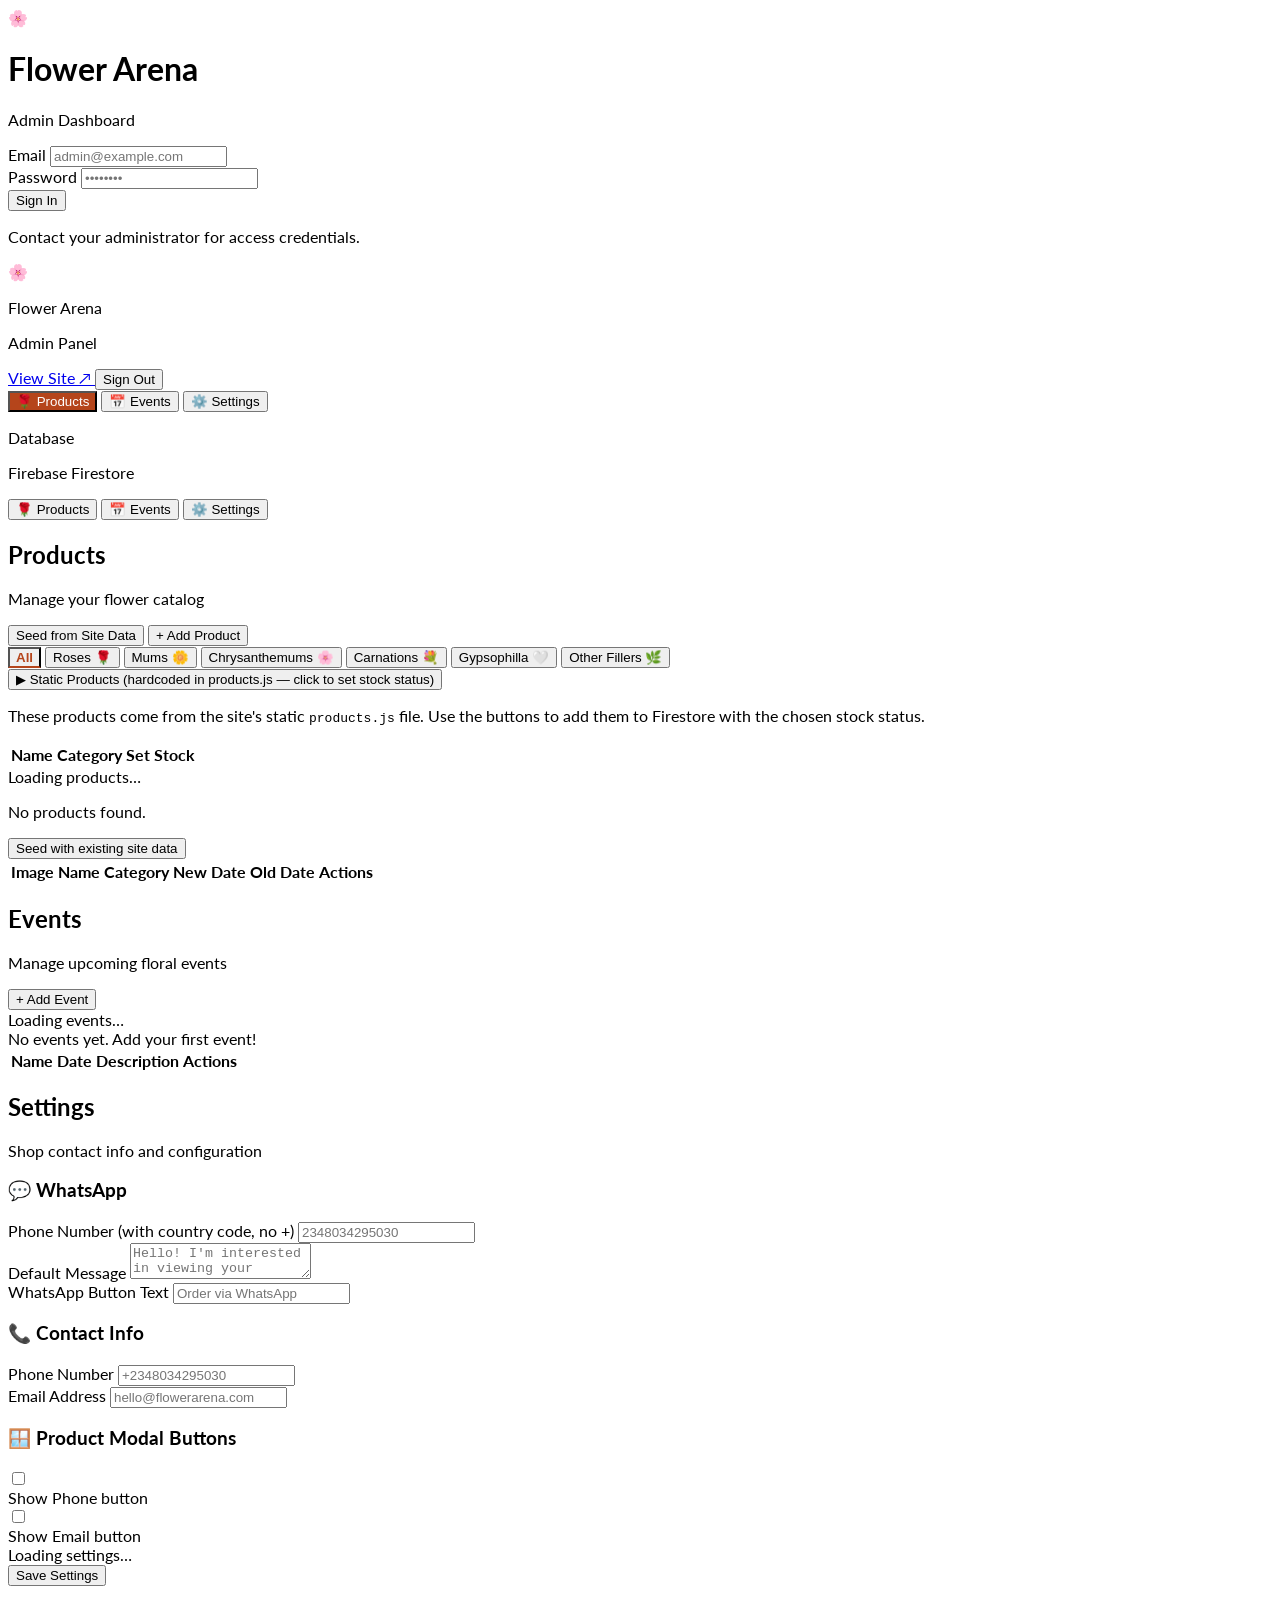
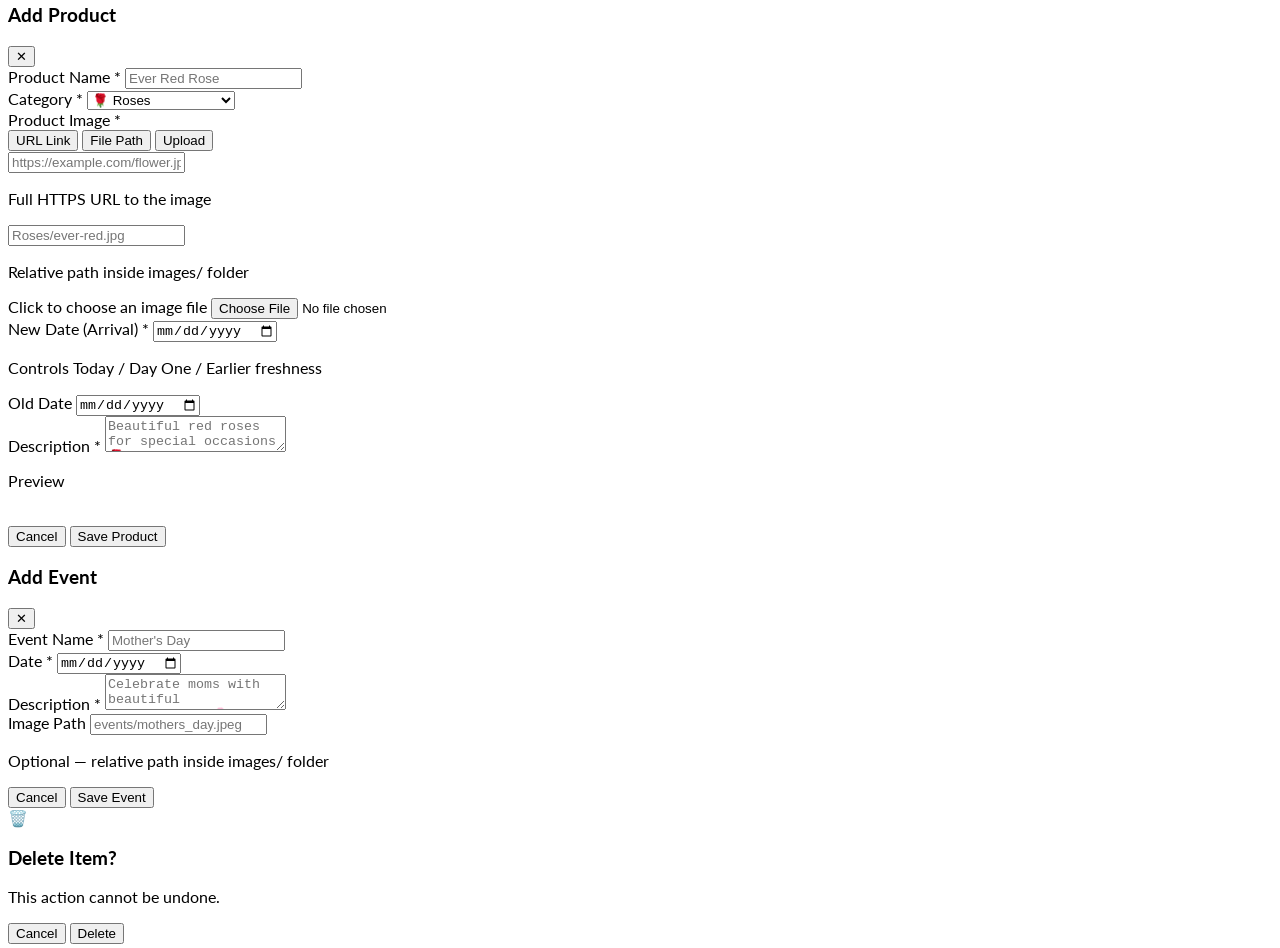
==== commit 98851aca: "rename Tulips category to Carnations everywhere Agent-Logs-Url: https://github.com/mederhoo-script/f" ====
--- a/admin.html
+++ b/admin.html
@@ -165,7 +165,6 @@
           <button onclick="filterProducts('All')" id="cat-All" class="tab-active px-4 py-2 text-sm">All</button>
           <button onclick="filterProducts('Roses')" id="cat-Roses" class="px-4 py-2 text-sm text-muted hover:text-primary transition">Roses 🌹</button>
           <button onclick="filterProducts('Mums')" id="cat-Mums" class="px-4 py-2 text-sm text-muted hover:text-primary transition">Mums 🌼</button>
-          <button onclick="filterProducts('Tulips')" id="cat-Tulips" class="px-4 py-2 text-sm text-muted hover:text-primary transition">Tulips 🌷</button>
           <button onclick="filterProducts('Chrysanthemums')" id="cat-Chrysanthemums" class="px-4 py-2 text-sm text-muted hover:text-primary transition">Chrysanthemums 🌸</button>
           <button onclick="filterProducts('Carnations')" id="cat-Carnations" class="px-4 py-2 text-sm text-muted hover:text-primary transition">Carnations 💐</button>
           <button onclick="filterProducts('Gypsophilla')" id="cat-Gypsophilla" class="px-4 py-2 text-sm text-muted hover:text-primary transition">Gypsophilla 🤍</button>
@@ -198,7 +197,7 @@
         </div>
 
         <!-- Products Table -->
-        <div class="bg-white rounded-2xl shadow-sm overflow-hidden">
+        <div class="bg-white rounded-2xl shadow-sm overflow-x-auto">
           <div id="products-loading" class="py-12 text-center text-muted text-sm">Loading products…</div>
           <div id="products-empty" class="hidden py-12 text-center">
             <p class="text-muted text-sm mb-3">No products found.</p>
@@ -352,7 +351,6 @@
             class="w-full border border-gray-200 rounded-xl px-4 py-2.5 text-sm focus:outline-none focus:ring-2 focus:ring-primary/40 bg-white">
             <option value="Roses">🌹 Roses</option>
             <option value="Mums">🌼 Mums</option>
-            <option value="Tulips">🌷 Tulips</option>
             <option value="Chrysanthemums">🌸 Chrysanthemums</option>
             <option value="Carnations">💐 Carnations</option>
             <option value="Gypsophilla">🤍 Gypsophilla</option>
@@ -504,6 +502,7 @@
 
 // ── Fetch config from Vercel serverless function ───
 let app, auth, db;
+let cloudinaryConfig = { cloudName: '', uploadPreset: '' };
 try {
   const cfgRes = await fetch('/api/config');
   if (!cfgRes.ok) throw new Error(`/api/config returned ${cfgRes.status}`);
@@ -511,6 +510,7 @@
   app  = initializeApp(cfg.firebase);
   auth = getAuth(app);
   db   = getFirestore(app);
+  if (cfg.cloudinary) cloudinaryConfig = cfg.cloudinary;
 } catch (err) {
   console.error('[Flower Arena] Failed to load config:', err);
   const errEl = document.getElementById('login-error');
@@ -680,6 +680,7 @@
       <td class="px-4 py-3">
         <p class="font-bold text-espresso text-sm">${escHtml(p.name)}</p>
         <p class="text-muted text-[11px] max-w-[180px] truncate">${escHtml(p.description || '')}</p>
+        <span class="block text-[10px] text-muted mt-0.5">${freshnessLabel(p)}</span>
       </td>
       <td class="px-4 py-3 hidden sm:table-cell">
         <span class="inline-block px-2 py-0.5 rounded-full text-[10px] font-bold uppercase bg-orange-50 text-primary border border-orange-100">
@@ -688,28 +689,52 @@
       </td>
       <td class="px-4 py-3 hidden md:table-cell">
         <span class="text-xs font-mono text-espresso">${escHtml(p.New || '—')}</span>
-        <span class="block text-[10px] text-muted">${freshnessLabel(p.New)}</span>
+        <span class="block text-[10px] text-muted">${freshnessLabel(p)}</span>
       </td>
       <td class="px-4 py-3 hidden lg:table-cell text-xs font-mono text-muted">${escHtml(p.Old || '—')}</td>
-      <td class="px-4 py-3 text-right">
-        <button onclick="setStockStatus('${p.id}','fresh')"
-          class="text-[10px] px-2 py-1 rounded-lg border border-green-200 text-green-700 hover:bg-green-50 transition mr-1" title="Set In-Stock Fresh (today)">✅ Fresh</button>
-        <button onclick="setStockStatus('${p.id}','still')"
-          class="text-[10px] px-2 py-1 rounded-lg border border-yellow-200 text-yellow-700 hover:bg-yellow-50 transition mr-1" title="Set Still In-Stock (yesterday)">🟡 Still</button>
-        <button onclick="openProductModal('${p.id}')"
-          class="text-xs px-3 py-1.5 rounded-lg border border-gray-200 hover:bg-gray-50 transition mr-1 text-espresso">Edit</button>
-        <button onclick="confirmDelete('product','${p.id}','${escHtml(p.name)}')"
-          class="text-xs px-3 py-1.5 rounded-lg border border-red-100 text-red-500 hover:bg-red-50 transition">Delete</button>
+      <td class="px-4 py-3">
+        <div class="flex flex-wrap justify-end gap-1">
+          <button onclick="setStockStatus('${p.id}','fresh')"
+            class="text-[10px] px-2 py-1 rounded-lg border border-green-200 text-green-700 hover:bg-green-50 transition" title="Set In-Stock Fresh (today)">✅ Fresh</button>
+          <button onclick="setStockStatus('${p.id}','still')"
+            class="text-[10px] px-2 py-1 rounded-lg border border-yellow-200 text-yellow-700 hover:bg-yellow-50 transition" title="Set Still In-Stock (yesterday)">🟡 Still</button>
+          <button onclick="setStockStatus('${p.id}','both')"
+            class="text-[10px] px-2 py-1 rounded-lg border border-blue-200 text-blue-700 hover:bg-blue-50 transition" title="Show in both In-Stock sections">📦 Both</button>
+          <button onclick="setStockStatus('${p.id}','none')"
+            class="text-[10px] px-2 py-1 rounded-lg border border-gray-200 text-gray-500 hover:bg-gray-50 transition" title="Remove from all In-Stock sections">🚫 Remove</button>
+          <button onclick="openProductModal('${p.id}')"
+            class="text-xs px-3 py-1.5 rounded-lg border border-gray-200 hover:bg-gray-50 transition text-espresso">Edit</button>
+          <button onclick="confirmDelete('product','${p.id}','${escHtml(p.name)}')"
+            class="text-xs px-3 py-1.5 rounded-lg border border-red-100 text-red-500 hover:bg-red-50 transition">Delete</button>
+        </div>
       </td>
     </tr>
   `}).join('');
 }
 
-function freshnessLabel(dateStr) {
-  if (!dateStr) return '';
+function freshnessLabel(productOrDate) {
+  let stockStatus, dateStr;
+  if (productOrDate && typeof productOrDate === 'object') {
+    stockStatus = productOrDate.stockStatus;
+    dateStr = productOrDate.New;
+  } else {
+    dateStr = productOrDate;
+  }
   const today = new Date().toISOString().split('T')[0];
   const yesterday = new Date(Date.now()-86400000).toISOString().split('T')[0];
   const twoDaysAgo = new Date(Date.now()-2*86400000).toISOString().split('T')[0];
+  // Expiry check comes first — matches the auto-disappear logic in script.js.
+  // A product with an old New date is hidden on the site regardless of stockStatus.
+  if (dateStr) {
+    const isFresh = dateStr >= today;
+    const isStill = dateStr === yesterday || dateStr === twoDaysAgo;
+    if (!isFresh && !isStill) return '⚫ Expired — hidden on site';
+  }
+  if (stockStatus === 'none')  return '🚫 Removed from In-Stock';
+  if (stockStatus === 'both')  return '✅🟡 In Both Sections';
+  if (stockStatus === 'fresh') return '✅ In-Stock Fresh';
+  if (stockStatus === 'still') return '🟡 Still In-Stock';
+  if (!dateStr) return '';
   if (dateStr >= today) return '✅ In-Stock Fresh';
   if (dateStr === yesterday || dateStr === twoDaysAgo) return '🟡 Still In-Stock';
   return '⚫ Out of Stock';
@@ -1066,7 +1091,9 @@
 }
 
 // Live preview on URL/path input
-document.addEventListener('DOMContentLoaded', () => {
+// DOM is already loaded — top-level await has already resolved by this point,
+// so DOMContentLoaded has long since fired. Wire up listeners directly.
+{
   const urlIn = document.getElementById('p-image-url');
   const pathIn = document.getElementById('p-image-path');
   if (urlIn) urlIn.addEventListener('input', () => {
@@ -1116,37 +1143,53 @@
       btn.disabled = false;
     });
   }
-});
+}
 
 // ── Cloudinary Upload ─────────────────────────────
 async function uploadToCloudinary(file) {
-  const cfgRes = await fetch('/api/config');
-  const cfg = await cfgRes.json();
-  const { cloudName, uploadPreset } = cfg.cloudinary;
+  const { cloudName, uploadPreset } = cloudinaryConfig;
+  if (!cloudName || !uploadPreset) {
+    throw new Error(
+      'Cloudinary is not configured. Set CLOUDINARY_CLOUD_NAME and ' +
+      'CLOUDINARY_UPLOAD_PRESET in your Vercel environment variables.'
+    );
+  }
   const formData = new FormData();
   formData.append('file', file);
   formData.append('upload_preset', uploadPreset);
-  const res = await fetch(`https://api.cloudinary.com/v1_1/${cloudName}/image/upload`, {
-    method: 'POST',
-    body: formData
+  formData.append('folder', 'flowers');
+  const uploadPromise = fetch(
+    `https://api.cloudinary.com/v1_1/${cloudName}/image/upload`,
+    { method: 'POST', body: formData }
+  ).then(async res => {
+    if (!res.ok) {
+      const hint = res.status === 413 ? ' (file may be too large)' : ' — check your network and try again';
+      throw new Error(`Upload failed (HTTP ${res.status}${hint})`);
+    }
+    const data = await res.json();
+    if (data.error) throw new Error(data.error.message);
+    if (!data.secure_url) throw new Error('Cloudinary upload succeeded but returned no URL.');
+    return data.secure_url;
   });
-  if (!res.ok) {
-    const hint = res.status === 413 ? ' (file may be too large)' : ' — check your network and try again';
-    throw new Error(`Upload failed (HTTP ${res.status}${hint})`);
-  }
-  const data = await res.json();
-  if (data.error) throw new Error(data.error.message);
-  return data.secure_url;
+  const timeoutPromise = new Promise((_, reject) =>
+    setTimeout(() => reject(new Error('Image upload timed out after 30s.')), 30_000)
+  );
+  return Promise.race([uploadPromise, timeoutPromise]);
 }
 
 // ── Quick-Set Stock Status (Firestore product) ────
 window.setStockStatus = async function(productId, status) {
   const today = new Date().toISOString().split('T')[0];
   const yesterday = new Date(Date.now()-86400000).toISOString().split('T')[0];
-  const date = status === 'fresh' ? today : yesterday;
+  const date = (status === 'still') ? yesterday : today;
+  const updateData = { New: date, stockStatus: status };
   try {
-    await updateDoc(doc(db, 'products', productId), { New: date });
-    showToast(status === 'fresh' ? '✅ Set to In-Stock Fresh' : '🟡 Set to Still In-Stock', 'success');
+    await updateDoc(doc(db, 'products', productId), updateData);
+    const label = status === 'fresh' ? '✅ Set to In-Stock Fresh'
+                : status === 'still' ? '🟡 Set to Still In-Stock'
+                : status === 'none'  ? '🚫 Removed from In-Stock'
+                : '📦 Set to In Both Sections';
+    showToast(label, 'success');
     await loadProducts();
   } catch(err) {
     showToast('Update failed: ' + err.message, 'error');
@@ -1175,7 +1218,7 @@
     items.forEach(p => {
       staticProductData.push({ ...p, category });
       const existing = allProducts.find(fp => fp.name === p.name && fp.category === category);
-      const statusText = existing ? freshnessLabel(existing.New) : '<span class="text-gray-400">Not in Firestore</span>';
+      const statusText = existing ? freshnessLabel(existing) : '<span class="text-gray-400">Not in Firestore</span>';
       rows.push(`
         <tr class="transition-colors hover:bg-gray-50">
           <td class="px-4 py-2.5">
@@ -1187,11 +1230,17 @@
               ${escHtml(category)}
             </span>
           </td>
-          <td class="px-4 py-2.5 text-right whitespace-nowrap">
-            <button data-static-idx="${idx}" data-status="fresh"
-              class="static-stock-btn text-[10px] px-2 py-1 rounded-lg border border-green-200 text-green-700 hover:bg-green-50 transition mr-1">✅ In-Stock Fresh</button>
-            <button data-static-idx="${idx}" data-status="still"
-              class="static-stock-btn text-[10px] px-2 py-1 rounded-lg border border-yellow-200 text-yellow-700 hover:bg-yellow-50 transition">🟡 Still In-Stock</button>
+          <td class="px-4 py-2.5">
+            <div class="flex flex-wrap justify-end gap-1">
+              <button data-static-idx="${idx}" data-status="fresh"
+                class="static-stock-btn text-[10px] px-2 py-1 rounded-lg border border-green-200 text-green-700 hover:bg-green-50 transition">✅ Fresh</button>
+              <button data-static-idx="${idx}" data-status="still"
+                class="static-stock-btn text-[10px] px-2 py-1 rounded-lg border border-yellow-200 text-yellow-700 hover:bg-yellow-50 transition">🟡 Still</button>
+              <button data-static-idx="${idx}" data-status="both"
+                class="static-stock-btn text-[10px] px-2 py-1 rounded-lg border border-blue-200 text-blue-700 hover:bg-blue-50 transition">📦 Both</button>
+              <button data-static-idx="${idx}" data-status="none"
+                class="static-stock-btn text-[10px] px-2 py-1 rounded-lg border border-gray-200 text-gray-500 hover:bg-gray-50 transition">🚫 Remove</button>
+            </div>
           </td>
         </tr>`);
       idx++;
@@ -1203,18 +1252,23 @@
 async function applyStaticProductStock(p, status) {
   const today = new Date().toISOString().split('T')[0];
   const yesterday = new Date(Date.now()-86400000).toISOString().split('T')[0];
-  const date = status === 'fresh' ? today : yesterday;
+  const date = (status === 'still') ? yesterday : today;
+  const updateData = { New: date, stockStatus: status };
   const existing = allProducts.find(fp => fp.name === p.name && fp.category === p.category);
   try {
     if (existing) {
-      await updateDoc(doc(db, 'products', existing.id), { New: date });
+      await updateDoc(doc(db, 'products', existing.id), updateData);
     } else {
       await addDoc(collection(db, 'products'), {
         name: p.name, category: p.category, image: p.image || '',
-        description: p.description || '', Old: p.Old || '', New: date
+        description: p.description || '', Old: p.Old || '', New: date, stockStatus: status
       });
     }
-    showToast(`${p.name} → ${status === 'fresh' ? 'In-Stock Fresh ✅' : 'Still In-Stock 🟡'}`, 'success');
+    const label = status === 'both'  ? '📦 In Both Sections'
+                : status === 'fresh' ? 'In-Stock Fresh ✅'
+                : status === 'none'  ? 'Removed from In-Stock 🚫'
+                : 'Still In-Stock 🟡';
+    showToast(`${p.name} → ${label}`, 'success');
     await loadProducts();
     renderStaticProductsList();
   } catch(err) {
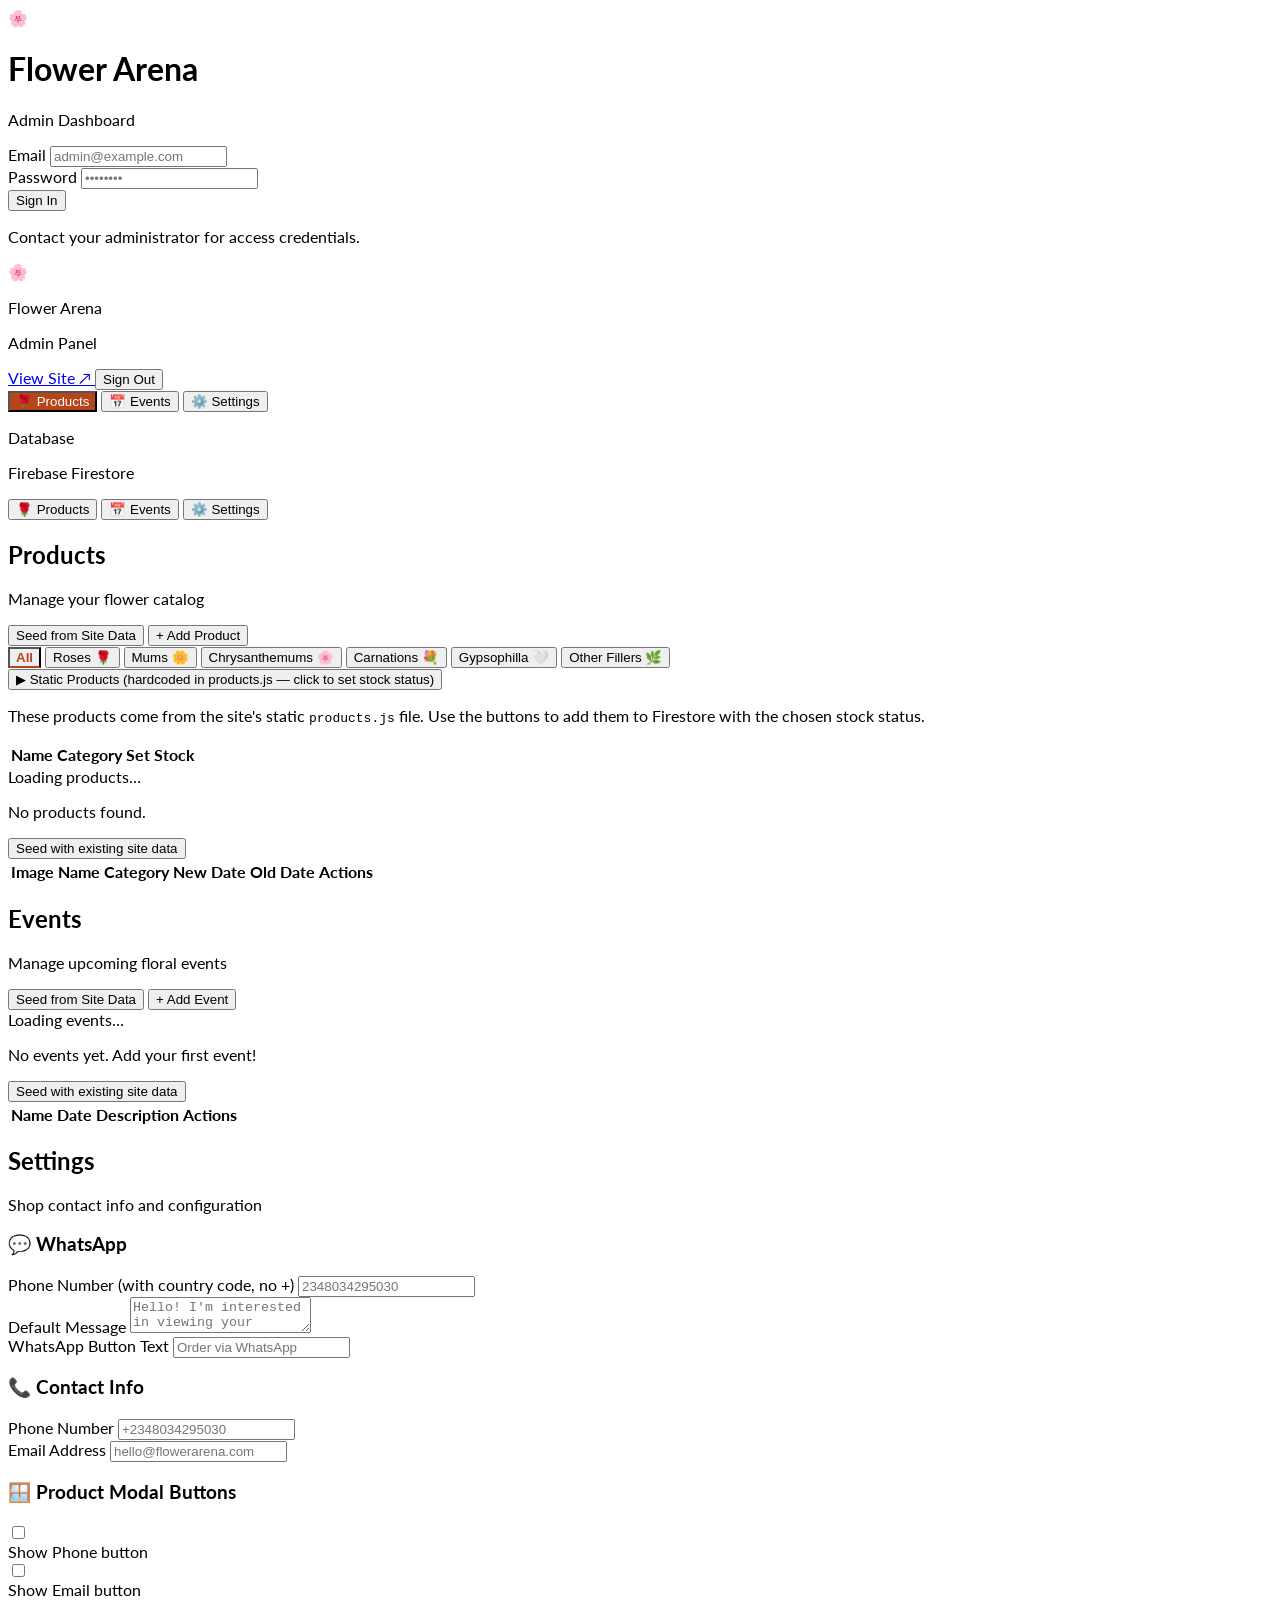
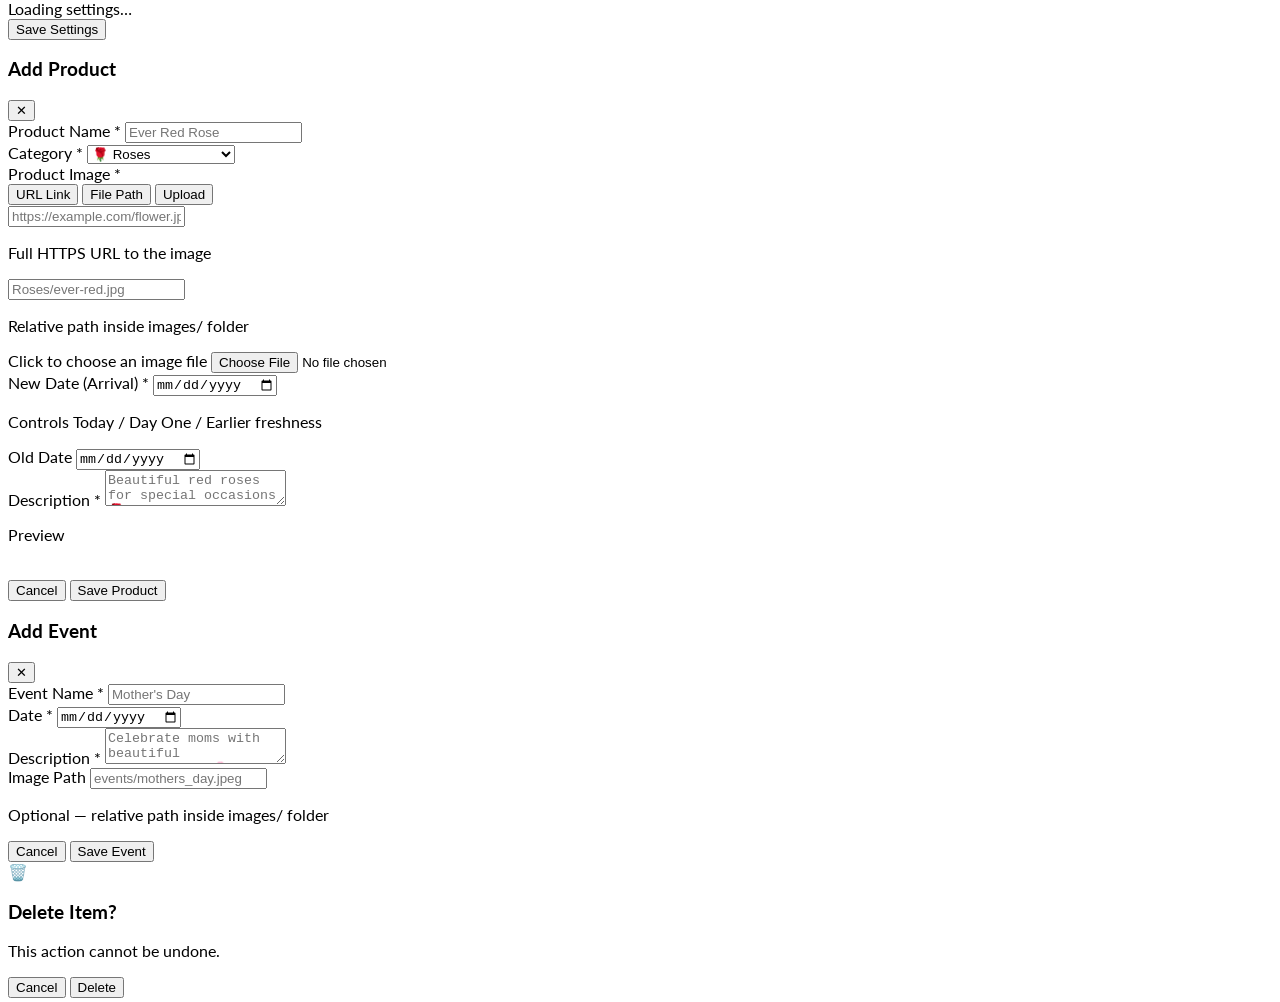
==== commit 91f5ee41: "feat: remove Spring Festival and add seed-events capability to admin Agent-Logs-Url: https://github." ====
--- a/admin.html
+++ b/admin.html
@@ -226,14 +226,23 @@
             <h2 class="font-heading text-2xl font-bold text-espresso">Events</h2>
             <p class="text-sm text-muted">Manage upcoming floral events</p>
           </div>
-          <button onclick="openEventModal(null)"
-            class="bg-primary hover:bg-primary/90 text-white text-sm font-bold px-4 py-2 rounded-lg transition shadow-sm flex items-center gap-2">
-            <span class="text-base leading-none">+</span> Add Event
-          </button>
+          <div class="flex gap-2">
+            <button onclick="seedEventsFromStaticData()" id="seed-events-btn"
+              class="text-xs border border-primary text-primary hover:bg-primary hover:text-white px-3 py-2 rounded-lg transition hidden">
+              Seed from Site Data
+            </button>
+            <button onclick="openEventModal(null)"
+              class="bg-primary hover:bg-primary/90 text-white text-sm font-bold px-4 py-2 rounded-lg transition shadow-sm flex items-center gap-2">
+              <span class="text-base leading-none">+</span> Add Event
+            </button>
+          </div>
         </div>
         <div class="bg-white rounded-2xl shadow-sm overflow-hidden">
           <div id="events-loading" class="py-12 text-center text-muted text-sm">Loading events…</div>
-          <div id="events-empty" class="hidden py-12 text-center text-muted text-sm">No events yet. Add your first event!</div>
+          <div id="events-empty" class="hidden py-12 text-center">
+            <p class="text-muted text-sm mb-3">No events yet. Add your first event!</p>
+            <button onclick="seedEventsFromStaticData()" class="text-sm text-primary underline hover:no-underline" aria-label="Import events from static site data">Seed with existing site data</button>
+          </div>
           <table id="events-table" class="hidden w-full text-sm">
             <thead class="bg-gray-50 border-b border-gray-100">
               <tr>
@@ -746,14 +755,17 @@
   const empty = document.getElementById('events-empty');
   const table = document.getElementById('events-table');
   const tbody = document.getElementById('events-tbody');
+  const seedBtn = document.getElementById('seed-events-btn');
 
   loading.classList.add('hidden');
   if (allEvents.length === 0) {
     empty.classList.remove('hidden');
     table.classList.add('hidden');
+    if (seedBtn) seedBtn.classList.remove('hidden');
     return;
   }
   empty.classList.add('hidden');
+  if (seedBtn) seedBtn.classList.add('hidden');
   table.classList.remove('hidden');
 
   tbody.innerHTML = allEvents.map(ev => {
@@ -1002,6 +1014,47 @@
   } finally {
     btn.textContent = originalText;
     btn.disabled = false;
+  }
+};
+
+window.seedEventsFromStaticData = async function() {
+  const btn = document.getElementById('seed-events-btn');
+  if (btn) {
+    btn.textContent = 'Seeding…';
+    btn.disabled = true;
+  }
+  try {
+    if (typeof events === 'undefined' || events.length === 0) {
+      showToast('No static event data found to seed', 'error');
+      return;
+    }
+    let count = 0;
+    let skipped = 0;
+    for (const ev of events) {
+      const isDuplicate = allEvents.some(
+        existing => existing.name === ev.name && existing.date === ev.date
+      );
+      if (isDuplicate) { skipped++; continue; }
+      await addDoc(collection(db, 'events'), {
+        name: ev.name || '',
+        date: ev.date || '',
+        description: ev.description || '',
+        image: ev.image || '',
+      });
+      count++;
+    }
+    const msg = skipped > 0
+      ? `Seeded ${count} event${count !== 1 ? 's' : ''}, skipped ${skipped} duplicate${skipped !== 1 ? 's' : ''} ✓`
+      : `Seeded ${count} event${count !== 1 ? 's' : ''} ✓`;
+    showToast(msg, 'success');
+    await loadEvents();
+  } catch(err) {
+    showToast('Seed failed: ' + err.message, 'error');
+  } finally {
+    if (btn) {
+      btn.textContent = 'Seed from Site Data';
+      btn.disabled = false;
+    }
   }
 };
 
